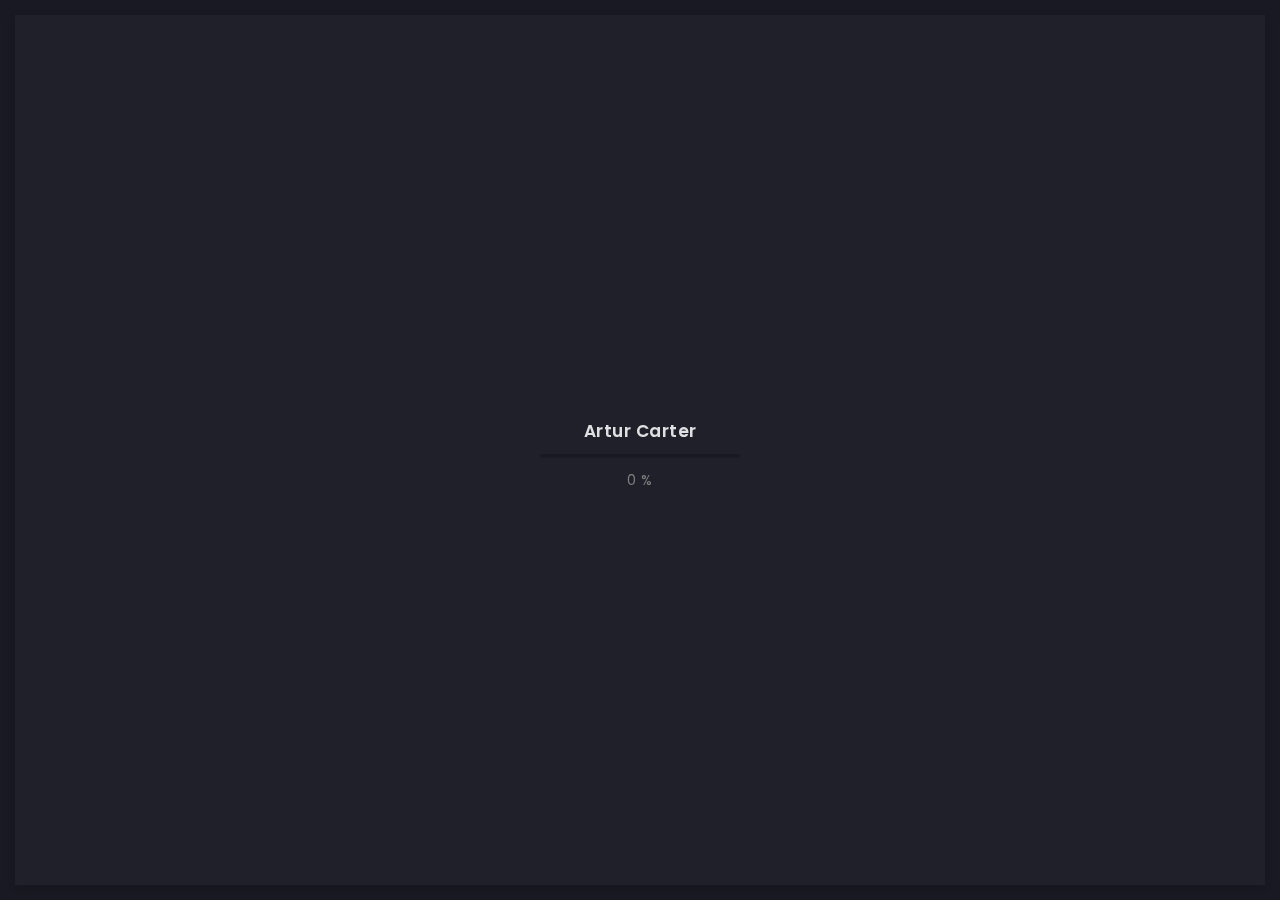
==== blog-2-col.html @ e3595327 "s" ====
<!doctype html>
<html lang="zxx">

<head>
  <!-- Required meta tags -->
  <meta charset="utf-8">
  <meta name="viewport" content="width=device-width, initial-scale=1, shrink-to-fit=no">
  <!-- color of address bar in mobile browser -->
  <meta name="theme-color" content="#2B2B35">
  <!-- favicon  -->
  <link rel="shortcut icon" href="img/thumbnail.ico" type="image/x-icon">
  <!-- bootstrap css -->
  <link rel="stylesheet" href="css/plugins/bootstrap.min.css">
  <!-- font awesome css -->
  <link rel="stylesheet" href="css/plugins/font-awesome.min.css">
  <!-- swiper css -->
  <link rel="stylesheet" href="css/plugins/swiper.min.css">
  <!-- fancybox css -->
  <link rel="stylesheet" href="css/plugins/fancybox.min.css">
  <!-- main css -->
  <link rel="stylesheet" href="css/style.css">

  <title>Abdul Waquar</title>
</head>

<body>

  <!-- app -->
  <div class="art-app">

    <!-- mobile top bar -->
    <div class="art-mobile-top-bar"></div>

    <!-- app wrapper -->
    <div class="art-app-wrapper">

      <!-- app container end -->
      <div class="art-app-container">

        <!-- info bar -->
        <div class="art-info-bar">

          <!-- info bar frame -->
          <div class="art-info-bar-frame">

            <!-- info bar header -->
            <div class="art-info-bar-header">
              <!-- info bar button -->
              <a class="art-info-bar-btn" href="#.">
                <!-- icon -->
                <i class="fas fa-ellipsis-v"></i>
              </a>
              <!-- info bar button end -->
            </div>
            <!-- info bar header end -->

            <!-- info bar header -->
            <div class="art-header">
              <!-- avatar -->
              <div class="art-avatar">
                <a data-fancybox="avatar" href="img/face-1.jpg" class="art-avatar-curtain">
                  <img src="img/face-1.jpg" alt="avatar">
                  <i class="fas fa-expand"></i>
                </a>
                <!-- available -->
                <div class="art-lamp-light">
                  <!-- add class 'art-not-available' if not available-->
                  <div class="art-available-lamp"></div>
                </div>
              </div>
              <!-- avatar end -->
              <!-- name -->
              <h5 class="art-name mb-10"><a href="/home.html">Abdul Waquar</a></h5>
              <!-- post -->
              <div class="art-sm-text">Front-end Deweloper <br>Ui/UX Designer, </div>
            </div>
            <!-- info bar header end -->

            <!-- scroll frame -->
            <div id="scrollbar2" class="art-scroll-frame">

              <!-- info bar about -->
              <div class="art-table p-15-15">
                <!-- about text -->
                <ul>
                  <!-- country -->
                  <li>
                    <h6>Residence:</h6><span>Canada</span>
                  </li>
                  <!-- city -->
                  <li>
                    <h6>City:</h6><span>Toronto</span>
                  </li>
                  <!-- age -->
                  <li>
                    <h6>Age:</h6><span>26</span>
                  </li>
                </ul>
              </div>
              <!-- info bar about end -->

              <!-- divider -->
              <div class="art-ls-divider"></div>

              <!-- language skills -->
              <div class="art-lang-skills p-30-15">

                <!-- skill -->
                <div class="art-lang-skills-item">
                  <div id="circleprog1" class="art-cirkle-progress"></div>
                  <!-- title -->
                  <h6>French</h6>
                </div>
                <!-- skill end -->

                <!-- skill -->
                <div class="art-lang-skills-item">
                  <div id="circleprog2" class="art-cirkle-progress"></div>
                  <!-- title -->
                  <h6>English</h6>
                </div>
                <!-- skill end -->

                <!-- skill -->
                <div class="art-lang-skills-item">
                  <div id="circleprog3" class="art-cirkle-progress"></div>
                  <!-- title -->
                  <h6>Spanish</h6>
                </div>
                <!-- skill end -->

              </div>
              <!-- language skills end -->

              <!-- divider -->
              <div class="art-ls-divider"></div>

              <!-- hard skills -->
              <div class="art-hard-skills p-30-15">

                <!-- skill -->
                <div class="art-hard-skills-item">
                  <div class="art-skill-heading">
                    <!-- title -->
                    <h6>html</h6>
                  </div>
                  <!-- progressbar frame -->
                  <div class="art-line-progress">
                    <!-- progressbar -->
                    <div id="lineprog1"></div>
                  </div>
                  <!-- progressbar frame end -->
                </div>
                <!-- skill end -->

                <!-- skill -->
                <div class="art-hard-skills-item">
                  <div class="art-skill-heading">
                    <!-- title -->
                    <h6>CSS</h6>
                  </div>
                  <!-- progressbar frame -->
                  <div class="art-line-progress">
                    <!-- progressbar -->
                    <div id="lineprog2"></div>
                  </div>
                  <!-- progressbar frame end -->
                </div>
                <!-- skill end -->

                <!-- skill -->
                <div class="art-hard-skills-item">
                  <div class="art-skill-heading">
                    <!-- title -->
                    <h6>Js</h6>
                  </div>
                  <!-- progressbar frame -->
                  <div class="art-line-progress">
                    <!-- progressbar -->
                    <div id="lineprog3"></div>
                  </div>
                  <!-- progressbar frame end -->
                </div>
                <!-- skill end -->

                <!-- skill -->
                <div class="art-hard-skills-item">
                  <div class="art-skill-heading">
                    <!-- title -->
                    <h6>PHP</h6>
                  </div>
                  <!-- progressbar frame -->
                  <div class="art-line-progress">
                    <!-- progressbar -->
                    <div id="lineprog4"></div>
                  </div>
                  <!-- progressbar frame end -->
                </div>
                <!-- skill end -->

                <!-- skill -->
                <div class="art-hard-skills-item">
                  <div class="art-skill-heading">
                    <!-- title -->
                    <h6>Wordpress</h6>
                  </div>
                  <!-- progressbar frame -->
                  <div class="art-line-progress">
                    <!-- progressbar -->
                    <div id="lineprog5"></div>
                  </div>
                  <!-- progressbar frame end -->
                </div>
                <!-- skill end -->

              </div>
              <!-- language skills end -->

              <!-- divider -->
              <div class="art-ls-divider"></div>

              <!-- knowledge list -->
              <ul class="art-knowledge-list p-15-0">
                <!-- list item -->
                <li>Bootstrap, Materialize</li>
                <!-- list item -->
                <li>Stylus, Sass, Less</li>
                <!-- list item -->
                <li>Gulp, Webpack, Grunt</li>
                <!-- list item -->
                <li>GIT knowledge</li>
              </ul>
              <!-- knowledge list end -->

              <!-- divider -->
              <div class="art-ls-divider"></div>

              <!-- links frame -->
              <div class="art-links-frame p-15-15">

                <!-- download cv button -->
                <a href="files/cv.txt" class="art-link" download>Download cv <i class="fas fa-download"></i></a>

              </div>
              <!-- links frame end -->

            </div>
            <!-- scroll frame end -->

            <!-- sidebar social -->
            <div class="art-ls-social">
              <!-- social link -->
              <a href="#." target="_blank"><i class="far fa-circle"></i></a>
              <!-- social link -->
              <a href="#." target="_blank"><i class="far fa-circle"></i></a>
              <!-- social link -->
              <a href="#." target="_blank"><i class="far fa-circle"></i></a>
              <!-- social link -->
              <a href="#." target="_blank"><i class="far fa-circle"></i></a>
              <!-- social link -->
              <a href="#." target="_blank"><i class="far fa-circle"></i></a>
            </div>
            <!-- sidebar social end -->

          </div>
          <!-- menu bar frame end -->

        </div>
        <!-- info bar end -->

        <!-- content -->
        <div class="art-content">

          <!-- curtain -->
          <div class="art-curtain"></div>

          <!-- top background -->
          <div class="art-top-bg" style="background-image: url(img/bg.jpg)">
            <!-- overlay -->
            <div class="art-top-bg-overlay"></div>
            <!-- overlay end -->
          </div>
          <!-- top background end -->


          <!-- swup container -->
          <div class="transition-fade" id="swup">

            <!-- scroll frame -->
            <div id="scrollbar" class="art-scroll-frame">

              <!-- container -->
              <div class="container-fluid">

                <!-- row -->
                <div class="row p-30-0">

                  <!-- col -->
                  <div class="col-lg-12">

                    <!-- section title -->
                    <div class="art-section-title">
                      <!-- title frame -->
                      <div class="art-title-frame">
                        <!-- title -->
                        <h4>Newsletter</h4>
                      </div>
                      <!-- title frame end -->
                    </div>
                    <!-- section title end -->

                  </div>
                  <!-- col end -->
                  <!-- col -->
                  <div class="col-lg-6">

                    <!-- blog post card -->
                    <div class="art-a art-blog-card">
                      <!-- post cover -->
                      <a href="/blog-post.html" class="art-port-cover">
                        <!-- img -->
                        <img src="img/blog/1.jpg" alt="blog post">
                      </a>
                      <!-- post cover end -->
                      <!-- post description -->
                      <div class="art-post-description">
                        <!-- title -->
                        <a href="/blog-post.html">
                          <h5 class="mb-15">Blog post title</h5>
                        </a>
                        <!-- text -->
                        <div class="mb-15">Lorem ipsum dolor sit amet, consectetur adipisicing elit. Amet!</div>
                        <!-- link -->
                        <a href="/blog-post.html" class="art-link art-color-link art-w-chevron">Read more</a>
                      </div>
                      <!-- post description end -->
                    </div>
                    <!-- blog post card end -->

                  </div>
                  <!-- col end -->
                  <!-- col -->
                  <div class="col-lg-6">

                    <!-- blog post card -->
                    <div class="art-a art-blog-card">
                      <!-- post cover -->
                      <a href="/blog-post.html" class="art-port-cover">
                        <!-- img -->
                        <img src="img/blog/2.jpg" alt="blog post">
                      </a>
                      <!-- post cover end -->
                      <!-- post description -->
                      <div class="art-post-description">
                        <!-- title -->
                        <a href="/blog-post.html">
                          <h5 class="mb-15">Blog post title</h5>
                        </a>
                        <!-- text -->
                        <div class="mb-15">Lorem ipsum dolor sit amet, consectetur adipisicing elit. Amet!</div>
                        <!-- link -->
                        <a href="/blog-post.html" class="art-link art-color-link art-w-chevron">Read more</a>
                      </div>
                      <!-- post description end -->
                    </div>
                    <!-- blog post card end -->

                  </div>
                  <!-- col end -->
                  <!-- col -->
                  <div class="col-lg-6">

                    <!-- blog post card -->
                    <div class="art-a art-blog-card">
                      <!-- post cover -->
                      <a href="/blog-post.html" class="art-port-cover">
                        <!-- img -->
                        <img src="img/blog/3.jpg" alt="blog post">
                      </a>
                      <!-- post cover end -->
                      <!-- post description -->
                      <div class="art-post-description">
                        <!-- title -->
                        <a href="/blog-post.html">
                          <h5 class="mb-15">Blog post title</h5>
                        </a>
                        <!-- text -->
                        <div class="mb-15">Lorem ipsum dolor sit amet, consectetur adipisicing elit. Amet!</div>
                        <!-- link -->
                        <a href="/blog-post.html" class="art-link art-color-link art-w-chevron">Read more</a>
                      </div>
                      <!-- post description end -->
                    </div>
                    <!-- blog post card end -->

                  </div>
                  <!-- col end -->

                  <!-- col -->
                  <div class="col-lg-6">

                    <!-- blog post card -->
                    <div class="art-a art-blog-card">
                      <!-- post cover -->
                      <a href="/blog-post.html" class="art-port-cover">
                        <!-- img -->
                        <img src="img/blog/4.jpg" alt="blog post">
                      </a>
                      <!-- post cover end -->
                      <!-- post description -->
                      <div class="art-post-description">
                        <!-- title -->
                        <a href="/blog-post.html">
                          <h5 class="mb-15">Blog post title</h5>
                        </a>
                        <!-- text -->
                        <div class="mb-15">Lorem ipsum dolor sit amet, consectetur adipisicing elit. Amet!</div>
                        <!-- link -->
                        <a href="/blog-post.html" class="art-link art-color-link art-w-chevron">Read more</a>
                      </div>
                      <!-- post description end -->
                    </div>
                    <!-- blog post card end -->

                  </div>
                  <!-- col end -->
                  <!-- col -->
                  <div class="col-lg-6">

                    <!-- blog post card -->
                    <div class="art-a art-blog-card">
                      <!-- post cover -->
                      <a href="/blog-post.html" class="art-port-cover">
                        <!-- img -->
                        <img src="img/blog/5.jpg" alt="blog post">
                      </a>
                      <!-- post cover end -->
                      <!-- post description -->
                      <div class="art-post-description">
                        <!-- title -->
                        <a href="/blog-post.html">
                          <h5 class="mb-15">Blog post title</h5>
                        </a>
                        <!-- text -->
                        <div class="mb-15">Lorem ipsum dolor sit amet, consectetur adipisicing elit. Amet!</div>
                        <!-- link -->
                        <a href="/blog-post.html" class="art-link art-color-link art-w-chevron">Read more</a>
                      </div>
                      <!-- post description end -->
                    </div>
                    <!-- blog post card end -->

                  </div>
                  <!-- col end -->
                  <!-- col -->
                  <div class="col-lg-6">

                    <!-- blog post card -->
                    <div class="art-a art-blog-card">
                      <!-- post cover -->
                      <a href="/blog-post.html" class="art-port-cover">
                        <!-- img -->
                        <img src="img/blog/6.jpg" alt="blog post">
                      </a>
                      <!-- post cover end -->
                      <!-- post description -->
                      <div class="art-post-description">
                        <!-- title -->
                        <a href="/blog-post.html">
                          <h5 class="mb-15">Blog post title</h5>
                        </a>
                        <!-- text -->
                        <div class="mb-15">Lorem ipsum dolor sit amet, consectetur adipisicing elit. Amet!</div>
                        <!-- link -->
                        <a href="/blog-post.html" class="art-link art-color-link art-w-chevron">Read more</a>
                      </div>
                      <!-- post description end -->
                    </div>
                    <!-- blog post card end -->

                  </div>
                  <!-- col end -->

                  <!-- col -->
                  <div class="col-lg-6">

                    <!-- blog post card -->
                    <div class="art-a art-blog-card">
                      <!-- post cover -->
                      <a href="/blog-post.html" class="art-port-cover">
                        <!-- img -->
                        <img src="img/blog/7.jpg" alt="blog post">
                      </a>
                      <!-- post cover end -->
                      <!-- post description -->
                      <div class="art-post-description">
                        <!-- title -->
                        <a href="/blog-post.html">
                          <h5 class="mb-15">Blog post title</h5>
                        </a>
                        <!-- text -->
                        <div class="mb-15">Lorem ipsum dolor sit amet, consectetur adipisicing elit. Amet!</div>
                        <!-- link -->
                        <a href="/blog-post.html" class="art-link art-color-link art-w-chevron">Read more</a>
                      </div>
                      <!-- post description end -->
                    </div>
                    <!-- blog post card end -->

                  </div>
                  <!-- col end -->
                  <!-- col -->
                  <div class="col-lg-6">

                    <!-- blog post card -->
                    <div class="art-a art-blog-card">
                      <!-- post cover -->
                      <a href="/blog-post.html" class="art-port-cover">
                        <!-- img -->
                        <img src="img/blog/8.jpg" alt="blog post">
                      </a>
                      <!-- post cover end -->
                      <!-- post description -->
                      <div class="art-post-description">
                        <!-- title -->
                        <a href="/blog-post.html">
                          <h5 class="mb-15">Blog post title</h5>
                        </a>
                        <!-- text -->
                        <div class="mb-15">Lorem ipsum dolor sit amet, consectetur adipisicing elit. Amet!</div>
                        <!-- link -->
                        <a href="/blog-post.html" class="art-link art-color-link art-w-chevron">Read more</a>
                      </div>
                      <!-- post description end -->
                    </div>
                    <!-- blog post card end -->

                  </div>
                  <!-- col end -->

                </div>
                <!-- row end -->

              </div>
              <!-- container end -->

              <!-- container -->
              <div class="container-fluid">

                <!-- row -->
                <div class="row">

                  <!-- col -->
                  <div class="col-lg-12">

                    <!-- pagination -->
                    <div class="art-a art-pagination">
                      <!-- button -->
                      <a href="/blog-3-col.html" class="art-link art-color-link art-w-chevron art-left-link"><span>Previous page</span></a>
                      <div class="art-pagination-center art-m-hidden">
                        <a href="/blog-3-col.html"></a>
                        <a href="/blog-3-col.html">1</a>
                        <a class="art-active-pag" href="/blog-2-col.html">2</a>
                        <a href="/blog-3-col.html">3</a>
                        <a href="/blog-3-col.html">...</a>
                      </div>
                      <!-- button -->
                      <a href="/blog-3-col.html" class="art-link art-color-link art-w-chevron"><span>Next page</span></a>
                    </div>
                    <!-- pagination end -->

                  </div>
                  <!-- col end -->

                </div>
                <!-- row end -->

              </div>
              <!-- container end -->

              <!-- container -->
              <div class="container-fluid">

                <!-- row -->
                <div class="row">

                  <!-- col -->
                  <div class="col-6 col-lg-3">
                    <!-- brand -->
                    <img class="art-brand" src="img/brands/1.png" alt="brand">
                  </div>
                  <!-- col end -->

                  <!-- col -->
                  <div class="col-6 col-lg-3">
                    <!-- brand -->
                    <img class="art-brand" src="img/brands/2.png" alt="brand">
                  </div>
                  <!-- col end -->

                  <!-- col -->
                  <div class="col-6 col-lg-3">
                    <!-- brand -->
                    <img class="art-brand" src="img/brands/3.png" alt="brand">
                  </div>
                  <!-- col end -->

                  <!-- col -->
                  <div class="col-6 col-lg-3">
                    <!-- brand -->
                    <img class="art-brand" src="img/brands/1.png" alt="brand">
                  </div>
                  <!-- col end -->

                </div>
                <!-- row end -->

              </div>
              <!-- container end -->

              <!-- container -->
              <div class="container-fluid">

                <!-- footer -->
                <footer>
                  <!-- copyright -->
                  <div>© 2020 Artur Carter</div>
                  <!-- author ( Please! Do not delete it. You are awesome! :) -->
                  <div>Template author:&#160; <a href="https://themeforest.net/user/millerdigitaldesign" target="_blank">Nazar Miller</a></div>
                </footer>
                <!-- footer end -->

              </div>
              <!-- container end -->


            </div>
            <!-- scroll frame end -->

          </div>
          <!-- swup container end -->

        </div>
        <!-- content end -->

        <!-- menu bar -->
        <div class="art-menu-bar">

          <!-- menu bar frame -->
          <div class="art-menu-bar-frame">

            <!-- menu bar header -->
            <div class="art-menu-bar-header">
              <!-- menu bar button -->
              <a class="art-menu-bar-btn" href="#.">
                <!-- icon -->
                <span></span>
              </a>
              <!-- menu bar button end -->
            </div>
            <!-- menu bar header end -->

            <!-- current page title -->
            <div class="art-current-page"></div>
            <!-- current page title end -->

            <!-- scroll frame -->
            <div class="art-scroll-frame">

              <!-- menu -->
              <nav id="swupMenu">
                <!-- menu list -->
                <ul class="main-menu">
                  <!-- menu item -->
                  <li class="menu-item"><a href="/home.html">Home</a></li>
                  <!-- menu item -->
                  <li class="menu-item menu-item-has-children">
                    <a href="#.">Portfolio</a>
                    <!-- sub menu -->
                    <ul class="sub-menu">
                      <!-- lvl 2 nav link -->
                      <li class="menu-item"><a href="/portfolio-2-col.html">2 column</a></li>
                      <!-- lvl 2 nav link -->
                      <li class="menu-item"><a href="/portfolio-3-col.html">3 column</a></li>
                      <!-- lvl 2 nav link -->
                      <li class="menu-item"><a href="/portfolio-2-col-masonry.html">2 column masonry</a></li>
                      <!-- lvl 2 nav link -->
                      <li class="menu-item"><a href="/portfolio-3-col-masonry.html">3 column masonry</a></li>
                      <!-- lvl 2 nav link -->
                      <li class="menu-item"><a href="/portfolio-single.html">Single project</a></li>
                      <!-- lvl 2 nav link -->
                      <li class="menu-item"><a href="/portfolio-single-2.html">Single project 2</a></li>
                    </ul>
                    <!-- sub menu end -->
                  </li>
                  <!-- menu item -->
                  <li class="menu-item"><a href="/history.html">History</a></li>
                  <!-- menu item -->
                  <li class="menu-item"><a href="/contact.html">Contact</a></li>
                  <!-- menu item -->
                  <li class="menu-item menu-item-has-children current-menu-item">
                    <a href="#.">Blog</a>
                    <!-- sub menu -->
                    <ul class="sub-menu">
                      <!-- lvl 2 nav link -->
                      <li class="menu-item"><a href="/blog-2-col.html">2 column</a></li>
                      <!-- lvl 2 nav link -->
                      <li class="menu-item"><a href="/blog-3-col.html">3 column</a></li>
                      <!-- lvl 2 nav link -->
                      <li class="menu-item"><a href="/blog-post.html">Publication</a></li>
                    </ul>
                    <!-- sub menu end -->
                  </li>
                  <!-- menu item -->
                  <li class="menu-item"><a href="onepage.html" target="_blank">Onepage</a></li>
                </ul>
                <!-- menu list end -->
              </nav>
              <!-- menu end -->

              <!-- language change -->
              <ul class="art-language-change">
                <!-- language item -->
                <li><a href="#.">FR</a></li>
                <!-- language item -->
                <li class="art-active-lang"><a href="#.">EN</a></li>
              </ul>
              <!-- language change end -->

            </div>
            <!-- scroll frame end -->

          </div>
          <!-- menu bar frame -->

        </div>
        <!-- menu bar end -->

      </div>
      <!-- app container end -->

    </div>
    <!-- app wrapper end -->

    <!-- preloader -->
    <div class="art-preloader">
      <!-- preloader content -->
      <div class="art-preloader-content">
        <!-- title -->
        <h4>Artur Carter</h4>
        <!-- progressbar -->
        <div id="preloader" class="art-preloader-load"></div>
      </div>
      <!-- preloader content end -->
    </div>
    <!-- preloader end -->

  </div>
  <!-- app end -->

  <!-- jquery js -->
  <script src="js/plugins/jquery.min.js"></script>
  <!-- anime js -->
  <script src="js/plugins/anime.min.js"></script>
  <!-- swiper js -->
  <script src="js/plugins/swiper.min.js"></script>
  <!-- progressbar js -->
  <script src="js/plugins/progressbar.min.js"></script>
  <!-- smooth scrollbar js -->
  <script src="js/plugins/smooth-scrollbar.min.js"></script>
  <!-- overscroll js -->
  <script src="js/plugins/overscroll.min.js"></script>
  <!-- typing js -->
  <script src="js/plugins/typing.min.js"></script>
  <!-- isotope js -->
  <script src="js/plugins/isotope.min.js"></script>
  <!-- fancybox js -->
  <script src="js/plugins/fancybox.min.js"></script>
  <!-- swup js -->
  <script src="js/plugins/swup.min.js"></script>

  <!-- main js -->
  <script src="js/main.js"></script>

</body>

</html>
---- css/style.css ----
/* -------------------------------------------

Name: 		Arter
Version:  1.0
Author:		Nazar Miller (millerDigitalDesign)
Portfolio:  https://themeforest.net/user/millerdigitaldesign/portfolio?ref=MillerDigitalDesign

p.s. I am available for Freelance hire (UI design, web development). mail: miller.themes@gmail.com

------------------------------------------- */
/*--------------------------------------------

1. common
      - fonts
      - text defaults
      - title defaults
      - text config
      - container
      - buttons frame
      - suptitle
      - divider
      - image defaults
      - link defaults
      - table
      - quote
      - list
2. link
3. buttons
4. space
5. app marcup
      - top background
      - preloader
      - scroll frame
      - app
      - mobile top bar
      - info bar
      - content
      - menu bar
      - marcup media queries
6. info bar
      - header
      - name
      - language skills
      - hard skills
      - knowledge
      - info bar links
      - social links
      - progresbar color
7. menu bar
      - main menu
      - language change
      - current page title
8. content
      - section title
      - card
      - banner
      - typing code
      - counters
      - services
      - price
      - testimonials
      - timeline
      - contact form
      - blog
      - pagination
      - brands
      - footer
9. portfolio
      - filter
      - portfolio items
      - touch device querie
      - single project
      - fancybox customization
10. media queries
11. burger button
12. transitions
      - in animation
      - out animation


--------------------------------------------*/
/*
$main-color: #FFC107
$main-color: #f44336;
$main-color: #4CAF50;
$main-color: #64B5F6;
*/
/* ------------------------------

common

------------------------------ */
/* ----- fonts ----- */
@import url("https://fonts.googleapis.com/css2?family=Poppins:ital,wght@0,100;0,200;0,300;0,400;0,500;0,600;0,700;0,800;0,900;1,100;1,200;1,300;1,400;1,500;1,600;1,700;1,800;1,900&display=swap");
@import url("https://fonts.googleapis.com/css2?family=Courier+Prime:ital,wght@0,400;0,700;1,400;1,700&display=swap");
/* ----- text defaults ----- */
body {
  color: #8c8c8e;
  font-size: 12px;
  font-family: "Poppins", sans-serif;
  font-weight: 300;
  letter-spacing: 0.5px;
  font-smooth: subpixel-antialiased;
}

/* ----- title defaults ----- */
h1,
h2,
h3,
h4,
h5,
h6 {
  font-weight: 700;
  color: #fafafc;
  margin-bottom: 0;
  font-family: "Poppins", sans-serif;
}

h1 {
  font-size: 52px;
  font-weight: 800;
}

h4 {
  font-size: 17px;
  font-weight: 600;
}

h5 {
  font-size: 14px;
  font-weight: 600;
}

h6 {
  font-size: 12px;
  font-weight: 400;
}

/* ----- text config ----- */
.art-sm-text {
  font-size: 11px;
}

.art-lg-text {
  font-size: 16px;
}

.art-white {
  color: #fafafc;
}

/* ----- container ----- */
.container-fluid {
  overflow: hidden;
  padding: 0 30px;
  position: relative;
}

/* ----- buttons frame ----- */
.art-buttons-frame a {
  margin-right: 15px;
}

/* ----- suptitle ----- */
.art-el-suptitle {
  margin-top: 5px;
  color: #646466;
  font-style: italic;
  font-size: 11px;
}

/* ----- divider ----- */
.art-ls-divider {
  background: #646466;
  width: 100%;
  height: 1px;
  opacity: 0.3;
}

/* ----- image defaults ----- */
.art-img-default {
  width: 100%;
  -webkit-box-shadow: 0 3px 8px 0 rgba(15, 15, 20, 0.2);
          box-shadow: 0 3px 8px 0 rgba(15, 15, 20, 0.2);
}

/* ----- link defaults ----- */
a {
  text-decoration: none;
  color: #8c8c8e;
}
a:hover {
  text-decoration: none;
  color: #fafafc;
}
a:focus {
  outline: inherit;
}

/* ----- table ----- */
.art-table {
  color: #8c8c8e;
}
.art-table ul {
  padding: 0;
  margin: 0;
}
.art-table ul li {
  list-style-type: none;
  display: -webkit-box;
  display: -ms-flexbox;
  display: flex;
  -webkit-box-pack: justify;
      -ms-flex-pack: justify;
          justify-content: space-between;
  margin-bottom: 5px;
}
.art-table ul li:last-child {
  margin-bottom: 0;
}

/* ----- quote ----- */
blockquote {
  margin-top: 30px;
  margin-bottom: 30px;
  background: #FFC107;
  color: #191923;
  padding: 30px;
  padding-left: 35px;
  font-weight: 400;
  font-style: italic;
  font-size: 14px;
  -webkit-box-shadow: 0 1px 4px 0 rgba(15, 15, 20, 0.1);
          box-shadow: 0 1px 4px 0 rgba(15, 15, 20, 0.1);
  position: relative;
}
blockquote:before {
  position: absolute;
  font-family: "Font Awesome 5 Free";
  font-weight: 900;
  content: "\f10d";
  font-size: 18px;
  opacity: .5;
  top: 5px;
  left: 9px;
  color: #fafafc;
}
blockquote:after {
  position: absolute;
  font-family: "Font Awesome 5 Free";
  font-weight: 900;
  content: "\f10d";
  font-size: 18px;
  opacity: .5;
  bottom: 5px;
  right: 9px;
  color: #fafafc;
  -webkit-transform: rotate(180deg);
          transform: rotate(180deg);
}

/* ----- list ----- */
.art-custom-list {
  padding-left: 25px;
}
.art-custom-list li {
  position: relative;
  list-style-type: none;
  color: #fafafc;
  margin-bottom: 5px;
}
.art-custom-list li:before {
  content: '';
  position: absolute;
  top: 4px;
  left: -25px;
  width: 10px;
  height: 10px;
  border-radius: 50%;
  border: solid 2px #FFC107;
  background: transparent;
  -webkit-box-shadow: 0 3px 8px 0 rgba(15, 15, 20, 0.2);
          box-shadow: 0 3px 8px 0 rgba(15, 15, 20, 0.2);
}

/* ------------------------------

link

------------------------------ */
.art-link {
  position: relative;
  text-transform: uppercase;
  font-size: 10px;
  display: inline-block;
  letter-spacing: 1.5px;
  font-weight: 600;
  margin-right: 15px;
  margin-bottom: 10px;
  color: #8c8c8e;
  -webkit-transition: 0.4s ease-in-out;
  transition: 0.4s ease-in-out;
}
.art-link:hover {
  color: #fafafc;
  text-shadow: 0 0 3px rgba(250, 250, 252, 0.4);
}
.art-link.art-white-link {
  color: #fafafc;
}
.art-link.art-white-link:hover {
  color: #fafafc;
  text-shadow: 0 0 3px rgba(250, 250, 252, 0.4);
  -webkit-transform: translateX(5px);
          transform: translateX(5px);
}
.art-link.art-color-link {
  color: #FFC107;
}
.art-link.art-color-link:hover {
  color: #FFC107;
  text-shadow: 0 0 3px rgba(250, 250, 252, 0.4);
  -webkit-transform: translateX(5px);
          transform: translateX(5px);
}
.art-link.art-w-chevron {
  padding-right: 10px;
}
.art-link.art-w-chevron:after {
  position: absolute;
  font-family: "Font Awesome 5 free";
  content: '\f054';
  font-weight: 900;
  display: inline-block;
  font-style: normal;
  font-variant: normal;
  text-rendering: auto;
  -webkit-font-smoothing: antialiased;
  font-size: 9px;
  top: 0.3px;
  -webkit-transform: translateX(5px);
          transform: translateX(5px);
  -webkit-transition: 0.4s ease-in-out;
  transition: 0.4s ease-in-out;
}
.art-link.art-w-chevron:hover {
  -webkit-transform: translateX(0);
          transform: translateX(0);
}
.art-link.art-w-chevron:hover:after {
  -webkit-transform: translateX(10px);
          transform: translateX(10px);
}
.art-link:last-child {
  margin-bottom: 0;
  margin-right: 0;
}
.art-link i {
  font-size: 9px;
  margin-left: 3px;
}
.art-link.art-left-link {
  padding-left: 10px;
  padding-right: 0;
}
.art-link.art-left-link.art-w-chevron:after {
  content: '\f053';
  left: 0;
  -webkit-transform: translateX(0);
          transform: translateX(0);
}
.art-link.art-left-link.art-w-chevron:hover:after {
  -webkit-transform: translateX(-5px);
          transform: translateX(-5px);
}

/* ------------------------------

button

------------------------------ */
.art-btn {
  text-transform: uppercase;
  -webkit-box-shadow: 0 1px 4px 0 rgba(15, 15, 20, 0.1);
          box-shadow: 0 1px 4px 0 rgba(15, 15, 20, 0.1);
  color: #20202a;
  background: #FFC107;
  letter-spacing: 1.5px;
  font-weight: 600;
  display: -webkit-inline-box;
  display: -ms-inline-flexbox;
  display: inline-flex;
  -webkit-box-pack: center;
      -ms-flex-pack: center;
          justify-content: center;
  -ms-flex-line-pack: center;
      align-content: center;
  border: none;
  -webkit-transition: 0.4s ease-in-out;
  transition: 0.4s ease-in-out;
}
.art-btn span {
  -ms-flex-item-align: center;
      align-self: center;
  -webkit-transition: 0.2s ease-in-out;
  transition: 0.2s ease-in-out;
}
.art-btn.art-btn-md {
  height: 45px;
  font-size: 11px;
  padding: 0 35px;
}
.art-btn.art-btn-sm {
  height: 40px;
  font-size: 11px;
  padding: 0 30px;
}
.art-btn:hover {
  -webkit-transform: translateY(-2px);
          transform: translateY(-2px);
  color: #1e1e28;
}

/* ------------------------------

space

------------------------------ */
.p-30-0 {
  padding-top: 30px;
  padding-bottom: 0;
}

.p-0-30 {
  padding-top: 0;
  padding-bottom: 30px;
}

.p-30-30 {
  padding-top: 30px;
  padding-bottom: 30px;
}

.p-30-15 {
  padding-top: 30px;
  padding-bottom: 15px;
}

.p-15-15 {
  padding-top: 15px;
  padding-bottom: 15px;
}

.p-15-0 {
  padding-top: 15px;
  padding-bottom: 0;
}

.p-60-0 {
  padding-top: 60px;
  padding-bottom: 0;
}

.p-230-0 {
  padding-top: 230px;
  padding-bottom: 0;
}

.mb-10 {
  margin-bottom: 10px;
}

.mb-15 {
  margin-bottom: 15px;
}

.mb-25 {
  margin-bottom: 25px;
}

.mb-30 {
  margin-bottom: 25px;
}

@media (max-width: 1400px) {
  .p-lg-30-0 {
    padding-top: 30px;
    padding-bottom: 0;
  }
}
@media (max-width: 920px) {
  .p-md-15-0 {
    padding-top: 15px;
    padding-bottom: 0;
  }
}
/* ------------------------------

app marcup

------------------------------ */
/* ----- top background ----- */
.art-top-bg {
  overflow: hidden;
  position: absolute;
  width: 100%;
  top: 0;
  background-position: center;
  height: 400px;
  background-size: cover;
}
.art-top-bg .art-top-bg-overlay {
  position: relative;
  height: 100%;
  width: 100%;
  background-image: -webkit-gradient(linear, left top, left bottom, from(rgba(30, 30, 40, 0.93)), color-stop(70%, rgba(30, 30, 40, 0.96)), color-stop(80%, rgba(30, 30, 40, 0.99)), to(#1e1e28));
  background-image: linear-gradient(180deg, rgba(30, 30, 40, 0.93) 0%, rgba(30, 30, 40, 0.96) 70%, rgba(30, 30, 40, 0.99) 80%, #1e1e28 100%);
}

/* ----- preloader ----- */
.art-preloader {
  margin: 15px;
  position: absolute;
  top: 0;
  left: 0;
  width: calc(100vw - 30px);
  height: calc(100vh - 30px);
  background: #20202a;
  z-index: 999999;
  display: -webkit-box;
  display: -ms-flexbox;
  display: flex;
  -webkit-box-align: center;
      -ms-flex-align: center;
          align-items: center;
  -webkit-box-pack: center;
      -ms-flex-pack: center;
          justify-content: center;
}
.art-preloader .art-preloader-content {
  margin-bottom: 15px;
  text-align: center;
}
.art-preloader .art-preloader-content .art-preloader-load {
  margin-top: 5px;
  width: 200px;
}
.art-preloader .art-preloader-content .art-preloader-load .progressbar-text {
  position: relative;
  font-size: 14px;
  font-weight: 400 !important;
  color: #8c8c8e !important;
  height: 300px;
  line-height: 350px;
}

.art-preloader-load path:first-child {
  stroke: #191923;
}
.art-preloader-load path:last-child {
  stroke: #FFC107;
}

/* ----- scroll frame ----- */
.art-scroll-frame {
  width: 100%;
  height: calc(100vh - 30px);
}

.scrollbar-track {
  visibility: hidden;
  opacity: 0;
  pointer-events: none;
}

/* ----- app ----- */
.art-app {
  padding: 15px;
  background: #191923;
  width: 100vw;
  height: 100%;
  position: relative;
  overflow: hidden;
  /* ----- mobile top bar ----- */
}
.art-app * {
  scrollbar-width: none;
}
.art-app ::-webkit-scrollbar {
  display: none;
}
.art-app .art-mobile-top-bar {
  position: fixed;
  z-index: 99;
  width: 100%;
  height: 70px;
  background: #20202a;
  -webkit-box-shadow: 0 3px 8px 0 rgba(15, 15, 20, 0.2);
          box-shadow: 0 3px 8px 0 rgba(15, 15, 20, 0.2);
  padding: 0 30px;
  display: none;
  -webkit-box-pack: justify;
      -ms-flex-pack: justify;
          justify-content: space-between;
  -webkit-box-align: center;
      -ms-flex-align: center;
          align-items: center;
}
.art-app .art-app-wrapper {
  max-width: 1440px;
  margin-left: auto;
  margin-right: auto;
  background: #1e1e28;
  background-size: cover;
  width: 100%;
  height: 100%;
  position: relative;
  overflow: hidden;
  -webkit-box-shadow: 0 3px 8px 0 rgba(15, 15, 20, 0.2);
          box-shadow: 0 3px 8px 0 rgba(15, 15, 20, 0.2);
}
.art-app .art-app-wrapper .art-app-container {
  position: relative;
  display: -webkit-box;
  display: -ms-flexbox;
  display: flex;
  -ms-flex-wrap: nowrap;
      flex-wrap: nowrap;
  /* ----- info bar ----- */
  /* ----- content ----- */
  /* ----- menu bar ----- */
}
.art-app .art-app-wrapper .art-app-container .art-info-bar {
  background: #20202a;
  width: 290px;
  min-width: 290px;
  height: calc(100vh - 30px);
  position: relative;
  z-index: 999;
  -webkit-box-shadow: 0 3px 8px 0 rgba(15, 15, 20, 0.2);
          box-shadow: 0 3px 8px 0 rgba(15, 15, 20, 0.2);
  -webkit-transition: 0.55s ease-in-out;
  transition: 0.55s ease-in-out;
}
.art-app .art-app-wrapper .art-app-container .art-info-bar .art-info-bar-frame {
  padding: 0 15px;
}
.art-app .art-app-wrapper .art-app-container .art-info-bar .art-info-bar-frame .art-info-bar-header {
  width: 100%;
  height: 70px;
  -webkit-box-pack: start;
      -ms-flex-pack: start;
          justify-content: flex-start;
  -webkit-box-align: center;
      -ms-flex-align: center;
          align-items: center;
  position: absolute;
  left: 0;
  top: 0;
  z-index: 999999999999;
  display: none;
}
.art-app .art-app-wrapper .art-app-container .art-info-bar .art-info-bar-frame .art-info-bar-header .art-info-bar-btn {
  margin-left: auto;
  pointer-events: all;
  font-size: 14px;
  padding: 30px;
}
.art-app .art-app-wrapper .art-app-container .art-info-bar .art-info-bar-frame .art-info-bar-header .art-info-bar-btn.art-disabled {
  opacity: 0;
  pointer-events: none;
}
.art-app .art-app-wrapper .art-app-container .art-info-bar .art-info-bar-frame .art-scroll-frame .scroll-content {
  padding: 240px 0 50px;
}
.art-app .art-app-wrapper .art-app-container .art-content {
  position: relative;
  overflow: hidden;
  width: 100vw;
  height: calc(100vh - 30px);
  padding-right: 80px;
  -webkit-transition: 0.55s ease-in-out;
  transition: 0.55s ease-in-out;
}
.art-app .art-app-wrapper .art-app-container .art-content .art-curtain {
  background: rgba(30, 30, 40, 0.88);
  position: absolute;
  z-index: 9;
  left: 0;
  width: 100%;
  height: 100%;
  pointer-events: none;
  opacity: 0;
  -webkit-transition: 0.55s ease-in-out;
  transition: 0.55s ease-in-out;
}
.art-app .art-app-wrapper .art-app-container .art-content.art-active {
  -webkit-transform: translateX(-150px);
          transform: translateX(-150px);
}
.art-app .art-app-wrapper .art-app-container .art-content.art-active .art-curtain {
  pointer-events: all;
  opacity: 0.7;
}
.art-app .art-app-wrapper .art-app-container .art-menu-bar {
  background: #20202a;
  width: 230px;
  height: calc(100vh - 30px);
  position: absolute;
  z-index: 99;
  right: -150px;
  top: 0;
  bottom: 0;
  -webkit-box-shadow: 0 3px 8px 0 rgba(15, 15, 20, 0.2);
          box-shadow: 0 3px 8px 0 rgba(15, 15, 20, 0.2);
  -webkit-transition: 0.55s ease-in-out;
  transition: 0.55s ease-in-out;
}
.art-app .art-app-wrapper .art-app-container .art-menu-bar .art-menu-bar-frame {
  position: relative;
}
.art-app .art-app-wrapper .art-app-container .art-menu-bar .art-menu-bar-frame .art-menu-bar-header {
  width: 100%;
  height: 70px;
  display: -webkit-box;
  display: -ms-flexbox;
  display: flex;
  -webkit-box-pack: start;
      -ms-flex-pack: start;
          justify-content: flex-start;
  -webkit-box-align: center;
      -ms-flex-align: center;
          align-items: center;
  position: absolute;
  top: 0;
  left: 0;
  z-index: 9;
  -webkit-box-shadow: 0 1px 4px 0 rgba(15, 15, 20, 0.1);
          box-shadow: 0 1px 4px 0 rgba(15, 15, 20, 0.1);
  background: linear-gradient(159deg, rgba(37, 37, 50, 0.98) 0%, rgba(35, 35, 45, 0.98) 100%);
}
.art-app .art-app-wrapper .art-app-container .art-menu-bar .art-menu-bar-frame .art-menu-bar-header .art-menu-bar-btn {
  pointer-events: all;
}
.art-app .art-app-wrapper .art-app-container .art-menu-bar .art-menu-bar-frame .art-menu-bar-header .art-menu-bar-btn.art-disabled {
  opacity: 0;
  pointer-events: none;
}
.art-app .art-app-wrapper .art-app-container .art-menu-bar.art-active {
  -webkit-transform: translateX(-150px);
          transform: translateX(-150px);
}

/* ------------------------------

app marcup (after 920px)

------------------------------ */
@media (max-width: 920px) {
  /* ----- container ----- */
  .container-fluid {
    padding-left: 15px;
    padding-right: 15px;
  }

  /* ----- preloader ----- */
  .art-preloader {
    margin: 0;
    width: 100vw;
    height: 100vh;
  }

  /* ----- scroll frame ----- */
  .art-scroll-frame {
    height: 100vh;
  }

  .art-app {
    padding: 0;
    /* ----- mobile top bar ----- */
  }
  .art-app .art-mobile-top-bar {
    display: -webkit-box;
    display: -ms-flexbox;
    display: flex;
  }
  .art-app .art-app-wrapper {
    border-radius: 0;
    height: 100vh;
  }
  .art-app .art-app-wrapper .art-app-container {
    width: 100%;
    /* ----- info bar ----- */
    /* ----- content ----- */
    /* ----- menu bar ----- */
  }
  .art-app .art-app-wrapper .art-app-container .art-info-bar {
    position: absolute;
    left: -290px;
    width: 290px;
    height: 100vh;
  }
  .art-app .art-app-wrapper .art-app-container .art-info-bar.art-active {
    -webkit-transform: translateX(290px);
            transform: translateX(290px);
  }
  .art-app .art-app-wrapper .art-app-container .art-info-bar .art-info-bar-frame .art-info-bar-header {
    display: -webkit-box;
    display: -ms-flexbox;
    display: flex;
  }
  .art-app .art-app-wrapper .art-app-container .art-info-bar .art-info-bar-frame .art-info-bar-header .art-info-bar-btn {
    -webkit-transform: translateX(70px);
            transform: translateX(70px);
    -webkit-transition: 0.4s ease-in-out;
    transition: 0.4s ease-in-out;
  }
  .art-app .art-app-wrapper .art-app-container .art-info-bar.art-active .art-info-bar-frame .art-info-bar-btn {
    -webkit-transform: translateX(0);
            transform: translateX(0);
  }
  .art-app .art-app-wrapper .art-app-container .art-content {
    position: relative;
    width: 100vw;
    height: 100vh;
    padding-right: 0;
    padding-top: 70px;
  }
  .art-app .art-app-wrapper .art-app-container .art-content .art-scroll-frame {
    height: calc(100vh - 70px);
  }
  .art-app .art-app-wrapper .art-app-container .art-content.art-active {
    -webkit-transform: none;
            transform: none;
  }
  .art-app .art-app-wrapper .art-app-container .art-content.art-active .art-curtain {
    pointer-events: all;
    opacity: 1;
  }
  .art-app .art-app-wrapper .art-app-container .art-menu-bar {
    position: absolute;
    right: -230px;
    width: 230px;
    height: 100vh;
  }
  .art-app .art-app-wrapper .art-app-container .art-menu-bar.art-active {
    -webkit-transform: translateX(-230px);
            transform: translateX(-230px);
  }
  .art-app .art-app-wrapper .art-app-container .art-menu-bar .art-menu-bar-btn {
    -webkit-transform: translateX(-80px);
            transform: translateX(-80px);
    -webkit-transition: 0.4s ease-in-out;
    transition: 0.4s ease-in-out;
  }
  .art-app .art-app-wrapper .art-app-container .art-menu-bar.art-active .art-menu-bar-btn {
    -webkit-transform: translateX(0);
            transform: translateX(0);
  }
}
/* ------------------------------

app marcup (after 290px)

------------------------------ */
@media (max-width: 290px) {
  .art-app {
    /* ----- info bar ----- */
  }
  .art-app .art-info-bar {
    width: 100vw;
  }
}
/* ------------------------------

app marcup (after 230px)

------------------------------ */
@media (max-width: 230px) {
  .art-app {
    /* ----- menu bar ----- */
  }
  .art-app .art-menu-bar {
    width: 100vw;
  }
}
.art-app-onepage .art-app-wrapper .art-app-container .art-content {
  padding-right: 0;
}

/* ------------------------------

info bar

------------------------------ */
.art-info-bar {
  padding: 0 15px;
  /* ----- header ----- */
  /* ----- name ----- */
  /* ----- language skills ----- */
  /* ----- hard skills ----- */
  /* ----- knowledge ----- */
  /* ----- info bar links ----- */
  /* ----- social links ----- */
}
.art-info-bar .art-header {
  position: absolute;
  left: 0;
  top: 0;
  z-index: 99999;
  width: 100%;
  padding: 30px;
  height: 235px;
  background: linear-gradient(159deg, rgba(37, 37, 50, 0.98) 0%, rgba(35, 35, 45, 0.98) 100%);
  text-align: center;
  -webkit-box-shadow: 0 1px 4px 0 rgba(15, 15, 20, 0.1);
          box-shadow: 0 1px 4px 0 rgba(15, 15, 20, 0.1);
}
.art-info-bar .art-header .art-avatar {
  width: 90px;
  height: 90px;
  margin: 0 auto;
  border-radius: 50%;
  position: relative;
  margin-bottom: 15px;
}
.art-info-bar .art-header .art-avatar .art-avatar-curtain {
  position: relative;
  width: 100%;
  height: 100%;
  border-radius: 50%;
  display: -webkit-box;
  display: -ms-flexbox;
  display: flex;
  -webkit-box-pack: center;
      -ms-flex-pack: center;
          justify-content: center;
  outline: inherit;
  -webkit-transition: 0.2s ease-in-out;
  transition: 0.2s ease-in-out;
  z-index: 0;
}
.art-info-bar .art-header .art-avatar .art-avatar-curtain i {
  background: linear-gradient(159deg, rgba(45, 45, 58, 0.88) 0%, rgba(43, 43, 53, 0.88) 100%);
  width: 30px;
  height: 30px;
  text-align: center;
  -ms-flex-item-align: center;
      align-self: center;
  font-weight: 700;
  font-size: 11px;
  line-height: 30px;
  color: #fafafc;
  border-radius: 50%;
  opacity: 0;
  z-index: 1;
  -webkit-transition: 0.4s ease-in-out;
  transition: 0.4s ease-in-out;
}
.art-info-bar .art-header .art-avatar .art-avatar-curtain img {
  position: absolute;
  width: 100%;
  height: 100%;
  -o-object-fit: cover;
     object-fit: cover;
  border-radius: 50%;
  z-index: 0;
}
.art-info-bar .art-header .art-avatar .art-avatar-curtain:hover {
  opacity: 1;
  -webkit-transition: 0.2s ease-in-out;
  transition: 0.2s ease-in-out;
  outline: inherit;
}
.art-info-bar .art-header .art-avatar .art-avatar-curtain:hover i {
  opacity: .7;
}
.art-info-bar .art-header .art-avatar .art-avatar-curtain:hover i:hover {
  opacity: 1;
  -webkit-transform: scale(1.07);
          transform: scale(1.07);
}
.art-info-bar .art-header .art-avatar .art-lamp-light {
  z-index: 2;
}
.art-info-bar .art-header .art-avatar .art-lamp-light:before {
  content: '';
  position: absolute;
  bottom: -1px;
  right: 1px;
  background: #fafafc;
  height: 23px;
  width: 23px;
  border-radius: 50%;
  -webkit-animation: puls 1s infinite;
          animation: puls 1s infinite;
}
@-webkit-keyframes puls {
  0% {
    -webkit-transform: scale(0.6);
            transform: scale(0.6);
    opacity: 1;
  }
  100% {
    -webkit-transform: scale(1);
            transform: scale(1);
    opacity: 0;
  }
}
@keyframes puls {
  0% {
    -webkit-transform: scale(0.6);
            transform: scale(0.6);
    opacity: 1;
  }
  100% {
    -webkit-transform: scale(1);
            transform: scale(1);
    opacity: 0;
  }
}
.art-info-bar .art-header .art-avatar .art-lamp-light .art-available-lamp {
  position: absolute;
  bottom: 3px;
  right: 5px;
  height: 15px;
  width: 15px;
  background: #FFC107;
  border-radius: 50%;
  z-index: 0;
  -webkit-transition: 0.4s ease-in-out;
  transition: 0.4s ease-in-out;
}
.art-info-bar .art-header .art-avatar .art-lamp-light .art-available-lamp:after {
  position: relative;
  content: 'I am available for freelance hire';
  width: 115px;
  display: block;
  padding: 5px 10px;
  top: -10px;
  left: 28px;
  font-size: 10px;
  font-weight: 200;
  color: #8c8c8e;
  -webkit-box-shadow: 0 1px 4px 0 rgba(15, 15, 20, 0.1);
          box-shadow: 0 1px 4px 0 rgba(15, 15, 20, 0.1);
  background: #191923;
  opacity: 0;
  pointer-events: none;
  -webkit-transform: translateX(20px);
          transform: translateX(20px);
  -webkit-transition: 0.4s ease-in-out;
  transition: 0.4s ease-in-out;
  text-align: left;
}
.art-info-bar .art-header .art-avatar .art-lamp-light .art-available-lamp:before {
  content: '';
  position: absolute;
  height: 5px;
  width: 5px;
  right: -15px;
  top: 5px;
  opacity: 0;
  background: #191923;
  pointer-events: none;
  -webkit-transform: translateX(20px) rotate(45deg);
          transform: translateX(20px) rotate(45deg);
  -webkit-transition: 0.4s ease-in-out;
  transition: 0.4s ease-in-out;
  z-index: 99;
}
.art-info-bar .art-header .art-avatar .art-lamp-light .art-available-lamp:hover {
  -webkit-transform: scale(1);
          transform: scale(1);
}
.art-info-bar .art-header .art-avatar .art-lamp-light .art-available-lamp:hover:after {
  opacity: 1;
  -webkit-transform: translateX(0);
          transform: translateX(0);
}
.art-info-bar .art-header .art-avatar .art-lamp-light .art-available-lamp:hover:before {
  opacity: 1;
  -webkit-transform: translateX(0) rotate(45deg);
          transform: translateX(0) rotate(45deg);
}
.art-info-bar .art-header .art-avatar .art-lamp-light.art-not-available:before {
  opacity: 0;
  -webkit-animation: none;
          animation: none;
}
.art-info-bar .art-header .art-avatar .art-lamp-light.art-not-available .art-available-lamp {
  background: red;
}
.art-info-bar .art-header .art-avatar .art-lamp-light.art-not-available .art-available-lamp:after {
  content: "Sorry I'm busy today";
}
.art-info-bar .art-name {
  color: #fafafc;
  -webkit-transition: 0.4s ease-in-out;
  transition: 0.4s ease-in-out;
}
.art-info-bar .art-name a {
  color: #fafafc;
  -webkit-transition: 0.4s ease-in-out;
  transition: 0.4s ease-in-out;
}
.art-info-bar .art-name:hover a {
  color: #FFC107;
}
.art-info-bar .art-lang-skills {
  display: -webkit-box;
  display: -ms-flexbox;
  display: flex;
  -ms-flex-wrap: wrap;
      flex-wrap: wrap;
  -webkit-box-pack: justify;
      -ms-flex-pack: justify;
          justify-content: space-between;
}
.art-info-bar .art-lang-skills .art-lang-skills-item {
  width: 33.33333%;
  text-align: center;
  margin-bottom: 15px;
}
.art-info-bar .art-lang-skills .art-lang-skills-item .art-cirkle-progress {
  width: 65%;
  margin: 0 auto 15px;
}
.art-info-bar .art-lang-skills .art-lang-skills-item .art-cirkle-progress .progressbar-text {
  font-size: 11px;
  color: #8c8c8e !important;
  position: relative;
  left: 45% !important;
}
.art-info-bar .art-lang-skills .art-lang-skills-item .art-cirkle-progress .progressbar-text:after {
  content: '%';
  position: absolute;
  right: -7px;
}
.art-info-bar .art-hard-skills .art-hard-skills-item {
  margin-bottom: 15px;
  position: relative;
}
.art-info-bar .art-hard-skills .art-hard-skills-item .art-skill-heading {
  display: -webkit-box;
  display: -ms-flexbox;
  display: flex;
  -webkit-box-pack: justify;
      -ms-flex-pack: justify;
          justify-content: space-between;
}
.art-info-bar .art-hard-skills .art-hard-skills-item .art-line-progress {
  width: 100%;
}
.art-info-bar .art-hard-skills .art-hard-skills-item .art-line-progress .progressbar-text {
  width: 100%;
  text-align: right;
  top: -6px !important;
  font-size: 11px;
  color: #8c8c8e !important;
}
.art-info-bar .art-knowledge-list {
  padding-left: 0;
}
.art-info-bar .art-knowledge-list li {
  list-style-type: none;
  margin-bottom: 5px;
  color: #8c8c8e;
}
.art-info-bar .art-knowledge-list li:last-child {
  margin-bottom: 0;
}
.art-info-bar .art-knowledge-list li:before {
  font-family: "Font Awesome 5 Free";
  font-weight: 900;
  content: "\f00c";
  margin-right: 5px;
  font-size: 9px;
  color: #FFC107;
  margin-right: 10px;
}
.art-info-bar .art-links-frame {
  display: -webkit-box;
  display: -ms-flexbox;
  display: flex;
  -webkit-box-pack: justify;
      -ms-flex-pack: justify;
          justify-content: space-between;
  -webkit-box-orient: vertical;
  -webkit-box-direction: normal;
      -ms-flex-direction: column;
          flex-direction: column;
}
.art-info-bar .art-ls-social {
  display: -webkit-box;
  display: -ms-flexbox;
  display: flex;
  -webkit-box-align: center;
      -ms-flex-align: center;
          align-items: center;
  -webkit-box-pack: justify;
      -ms-flex-pack: justify;
          justify-content: space-between;
  padding: 0 35px;
  height: 50px;
  background: linear-gradient(159deg, rgba(37, 37, 50, 0.98) 0%, rgba(35, 35, 45, 0.98) 100%);
  position: absolute;
  bottom: 0;
  -webkit-box-shadow: 0 1px 4px 0 rgba(15, 15, 20, 0.1);
          box-shadow: 0 1px 4px 0 rgba(15, 15, 20, 0.1);
  left: 0;
  width: 100%;
  z-index: 999;
}
.art-info-bar .art-ls-social a {
  color: #8c8c8e;
  -webkit-transition: 0.2s ease-in-out;
  transition: 0.2s ease-in-out;
}
.art-info-bar .art-ls-social a:hover {
  text-shadow: 0 0 3px rgba(250, 250, 252, 0.4);
  color: #fafafc;
}

/* ----- progresbar color ----- */
.art-line-progress path:first-child {
  stroke: #191923;
}
.art-line-progress path:last-child {
  stroke: #FFC107;
}

.art-cirkle-progress path:first-child {
  stroke: #191923;
}
.art-cirkle-progress path:last-child {
  stroke: #FFC107;
}

/* ------------------------------

menu bar

------------------------------ */
.art-menu-bar {
  /* ----- main menu  ----- */
  /* ----- language change  ----- */
  /* ----- current page title ----- */
}
.art-menu-bar nav {
  display: -webkit-box;
  display: -ms-flexbox;
  display: flex;
  -webkit-box-align: center;
      -ms-flex-align: center;
          align-items: center;
  height: 100%;
  position: relative;
}
.art-menu-bar nav .main-menu {
  width: 100%;
  padding: 0;
  margin: 0 0 60px;
}
.art-menu-bar nav .main-menu .menu-item {
  width: 100%;
  list-style-type: none;
  -webkit-transition: 0.55s ease-in-out;
  transition: 0.55s ease-in-out;
  opacity: 0;
  -webkit-transform: translateX(60px);
          transform: translateX(60px);
  transition: 0.55s ease-in-out;
}
.art-menu-bar nav .main-menu .menu-item:nth-child(1) {
  -webkit-transition-delay: 0.05s;
          transition-delay: 0.05s;
}
.art-menu-bar nav .main-menu .menu-item:nth-child(2) {
  -webkit-transition-delay: 0.1s;
          transition-delay: 0.1s;
}
.art-menu-bar nav .main-menu .menu-item:nth-child(3) {
  -webkit-transition-delay: 0.15s;
          transition-delay: 0.15s;
}
.art-menu-bar nav .main-menu .menu-item:nth-child(4) {
  -webkit-transition-delay: 0.2s;
          transition-delay: 0.2s;
}
.art-menu-bar nav .main-menu .menu-item:nth-child(5) {
  -webkit-transition-delay: 0.25s;
          transition-delay: 0.25s;
}
.art-menu-bar nav .main-menu .menu-item:nth-child(6) {
  -webkit-transition-delay: 0.3s;
          transition-delay: 0.3s;
}
.art-menu-bar nav .main-menu .menu-item:nth-child(7) {
  -webkit-transition-delay: 0.35s;
          transition-delay: 0.35s;
}
.art-menu-bar nav .main-menu .menu-item:nth-child(8) {
  -webkit-transition-delay: 0.4s;
          transition-delay: 0.4s;
}
.art-menu-bar nav .main-menu .menu-item:nth-child(9) {
  -webkit-transition-delay: 0.45s;
          transition-delay: 0.45s;
}
.art-menu-bar nav .main-menu .menu-item:nth-child(10) {
  -webkit-transition-delay: 0.5s;
          transition-delay: 0.5s;
}
.art-menu-bar nav .main-menu .menu-item a {
  padding: 7px 30px;
  display: inline-block;
  width: 100%;
  text-transform: uppercase;
  font-size: 11px;
  letter-spacing: 1px;
  font-weight: 500;
  color: #8c8c8e;
  -webkit-transition: 0.2s ease-in-out;
  transition: 0.2s ease-in-out;
}
.art-menu-bar nav .main-menu .menu-item a:hover {
  color: #fafafc;
  text-shadow: 0 0 3px rgba(250, 250, 252, 0.4);
}
.art-menu-bar nav .main-menu .menu-item.menu-item-has-children {
  padding-left: 0;
  padding-right: 0;
}
.art-menu-bar nav .main-menu .menu-item.menu-item-has-children:after {
  position: absolute;
  font-family: "Font Awesome 5 free";
  content: '\f054';
  font-weight: 900;
  display: inline-block;
  font-style: normal;
  font-variant: normal;
  text-rendering: auto;
  -webkit-font-smoothing: antialiased;
  font-size: 9px;
  top: 6px;
  right: 30px;
  -webkit-transform: translateX(5px);
          transform: translateX(5px);
  -webkit-transition: 0.4s ease-in-out;
  transition: 0.4s ease-in-out;
}
.art-menu-bar nav .main-menu .menu-item .sub-menu {
  padding-left: 0;
  width: 100%;
  display: block;
  position: relative;
  overflow: hidden;
  pointer-events: none;
  -webkit-box-shadow: inset 0 3px 8px 0 rgba(15, 15, 20, 0.2);
          box-shadow: inset 0 3px 8px 0 rgba(15, 15, 20, 0.2);
  background: #20202a;
  -webkit-filter: brightness(95%);
          filter: brightness(95%);
  max-height: 0;
  -webkit-transition: max-height 0.6s ease-in-out;
  transition: max-height 0.6s ease-in-out;
}
.art-menu-bar nav .main-menu .menu-item .sub-menu .menu-item {
  position: relative;
  opacity: 0;
  -webkit-transition: 0.55s ease-in-out;
  transition: 0.55s ease-in-out;
}
.art-menu-bar nav .main-menu .menu-item .sub-menu .menu-item a {
  padding: 7px 30px;
  font-weight: 400;
  font-size: 10px;
}
.art-menu-bar nav .main-menu .menu-item .sub-menu .menu-item .sub-menu {
  margin: 0;
  max-height: 0;
  -webkit-transition: max-height 1s ease-in-out;
  transition: max-height 1s ease-in-out;
}
.art-menu-bar nav .main-menu .menu-item .sub-menu .menu-item:hover.menu-item-has-children:after {
  -webkit-transform: rotate(90deg);
          transform: rotate(90deg);
}
.art-menu-bar nav .main-menu .menu-item .sub-menu .menu-item:hover .sub-menu {
  max-height: 500px;
}
.art-menu-bar nav .main-menu .menu-item .sub-menu .menu-item:first-child {
  margin-top: 15px;
}
.art-menu-bar nav .main-menu .menu-item .sub-menu .menu-item:last-child {
  margin-bottom: 15px;
}
.art-menu-bar nav .main-menu .menu-item .sub-menu.art-active {
  pointer-events: all;
  max-height: 500px;
}
.art-menu-bar nav .main-menu .menu-item .sub-menu.art-active .menu-item {
  opacity: 1;
}
.art-menu-bar nav .main-menu .menu-item:hover.menu-item-has-children:after {
  -webkit-transform: rotate(90deg);
          transform: rotate(90deg);
}
.art-menu-bar nav .main-menu .menu-item.current-menu-item a:first-child {
  color: #fafafc;
  text-shadow: 0 0 3px rgba(250, 250, 252, 0.4);
}
.art-menu-bar nav .main-menu .menu-item.current-menu-item .sub-menu .menu-item a {
  color: #8c8c8e;
  text-shadow: none;
}
.art-menu-bar nav .main-menu .menu-item.current-menu-item .sub-menu .menu-item a:hover {
  color: #fafafc;
  text-shadow: 0 0 3px rgba(250, 250, 252, 0.4);
}
.art-menu-bar .art-language-change {
  position: absolute;
  bottom: 0;
  left: 0;
  width: 100%;
  -webkit-box-shadow: 0 1px 4px 0 rgba(15, 15, 20, 0.1);
          box-shadow: 0 1px 4px 0 rgba(15, 15, 20, 0.1);
  background: linear-gradient(159deg, rgba(37, 37, 50, 0.98) 0%, rgba(35, 35, 45, 0.98) 100%);
  padding: 30px 26px;
  margin: 0;
}
.art-menu-bar .art-language-change li {
  list-style-type: none;
  -webkit-box-shadow: inset 0 3px 8px 0 rgba(15, 15, 20, 0.2);
          box-shadow: inset 0 3px 8px 0 rgba(15, 15, 20, 0.2);
  background: #1e1e28;
  font-size: 10px;
  border-radius: 50%;
  height: 25px;
  width: 25px;
  margin-bottom: 10px;
}
.art-menu-bar .art-language-change li a {
  text-transform: uppercase;
  height: 100%;
  width: 100%;
  font-weight: 600;
  display: block;
  text-align: center;
  line-height: 25px;
  -webkit-transition: 0.4s ease-in-out;
  transition: 0.4s ease-in-out;
}
.art-menu-bar .art-language-change li.art-active-lang {
  background-color: #FFC107;
  -webkit-box-shadow: 0 3px 8px 0 rgba(15, 15, 20, 0.2);
          box-shadow: 0 3px 8px 0 rgba(15, 15, 20, 0.2);
}
.art-menu-bar .art-language-change li.art-active-lang a {
  color: #1e1e28;
}
.art-menu-bar .art-language-change li:last-child {
  margin-bottom: 0;
}
.art-menu-bar.art-active nav .menu-item {
  opacity: 1;
  -webkit-transform: translateX(0);
          transform: translateX(0);
}
.art-menu-bar .art-current-page {
  width: 200px;
  -webkit-transform: rotate(90deg);
          transform: rotate(90deg);
  color: #fafafc;
  position: absolute;
  overflow: hidden;
  top: 200px;
  opacity: 1;
  left: -62px;
  text-transform: uppercase;
  font-size: 11px;
  opacity: 1;
  letter-spacing: 1px;
  font-weight: 500;
  -webkit-transition: 0.4s ease-in-out;
  transition: 0.4s ease-in-out;
}
.art-menu-bar a {
  display: none;
  visibility: hidden;
  opacity: 0;
}
.art-menu-bar a:first-child {
  visibility: visible;
  opacity: 1;
  display: block;
}
.art-menu-bar.art-active .art-current-page {
  opacity: 0;
}

/* ------------------------------

content

------------------------------ */
/* ----- section title ----- */
.art-section-title {
  display: -webkit-box;
  display: -ms-flexbox;
  display: flex;
  -webkit-box-pack: justify;
      -ms-flex-pack: justify;
          justify-content: space-between;
}
.art-section-title .art-title-frame {
  -ms-flex-item-align: center;
      align-self: center;
  position: relative;
  margin-bottom: 30px;
}
.art-section-title .art-right-frame {
  padding-bottom: 30px;
}

/* ----- card ----- */
.art-card {
  background: linear-gradient(159deg, #2d2d3a 0%, #2b2b35 100%);
  -webkit-box-shadow: 0 3px 8px 0 rgba(15, 15, 20, 0.2);
          box-shadow: 0 3px 8px 0 rgba(15, 15, 20, 0.2);
  padding: 30px;
  margin-bottom: 30px;
}
.art-card.art-fluid-card {
  height: calc(100% - 30px);
}

/* ----- banner ----- */
.art-banner-back {
  content: '';
  position: absolute;
  z-index: 0;
  top: -30px;
  width: 90%;
  height: 30px;
  margin-left: 5%;
  -webkit-box-shadow: 0 3px 8px 0 rgba(15, 15, 20, 0.2);
          box-shadow: 0 3px 8px 0 rgba(15, 15, 20, 0.2);
  border-top-left-radius: 3px;
  border-top-right-radius: 3px;
  background: rgba(30, 30, 40, 0.88);
}

.art-banner {
  -webkit-transition: 0.55s ease-in-out;
  transition: 0.55s ease-in-out;
  background-size: cover;
  background-position: center;
  position: relative;
  -webkit-box-shadow: 0 3px 8px 0 rgba(15, 15, 20, 0.2);
          box-shadow: 0 3px 8px 0 rgba(15, 15, 20, 0.2);
  z-index: 999;
}
.art-banner .art-banner-overlay {
  position: relative;
  display: -webkit-box;
  display: -ms-flexbox;
  display: flex;
  padding: 60px;
  width: 100%;
  background-image: -webkit-gradient(linear, left top, right top, color-stop(15%, rgba(45, 45, 58, 0.9)), color-stop(50%, rgba(45, 45, 58, 0.7)), to(rgba(43, 43, 53, 0.7)));
  background-image: linear-gradient(90deg, rgba(45, 45, 58, 0.9) 15%, rgba(45, 45, 58, 0.7) 50%, rgba(43, 43, 53, 0.7) 100%);
}
.art-banner .art-banner-overlay.art-side-overlay {
  background-image: -webkit-gradient(linear, left top, right top, color-stop(15%, rgba(45, 45, 58, 0.9)), color-stop(50%, rgba(45, 45, 58, 0.7)), to(rgba(43, 43, 53, 0)));
  background-image: linear-gradient(90deg, rgba(45, 45, 58, 0.9) 15%, rgba(45, 45, 58, 0.7) 50%, rgba(43, 43, 53, 0) 100%);
}
.art-banner .art-banner-overlay .art-banner-title {
  width: 100%;
  -ms-flex-item-align: center;
      align-self: center;
}
.art-banner .art-banner-overlay .art-banner-title h1 {
  color: #fafafc;
}
.art-banner .art-banner-overlay .art-banner-photo {
  width: 390px;
  position: absolute;
  right: 30px;
  bottom: 0;
}

/* ----- typing code ----- */
.art-code {
  font-family: "Courier Prime", monospace;
  color: #fafafc;
}
.art-code i {
  font-style: normal;
  color: #FFC107;
}

/* ----- counters ----- */
.art-counter-frame {
  display: -webkit-box;
  display: -ms-flexbox;
  display: flex;
  -webkit-box-align: center;
      -ms-flex-align: center;
          align-items: center;
  margin-bottom: 30px;
  opacity: 0;
  position: relative;
}
.art-counter-frame .art-counter-box {
  min-width: 60px;
}
.art-counter-frame .art-counter-box .art-counter {
  color: #FFC107;
  font-weight: 600;
  font-family: "Poppins", sans-serif;
  font-size: 22px;
}
.art-counter-frame .art-counter-box .art-counter-plus {
  margin-left: 3px;
  color: #FFC107;
  font-weight: 600;
  font-family: "Poppins", sans-serif;
  font-size: 22px;
}

/* ----- services ----- */
.art-service-icon-box {
  margin-bottom: 30px;
  position: relative;
  z-index: 1;
  overflow: hidden;
  -webkit-box-shadow: 0 3px 8px 0 rgba(15, 15, 20, 0.2);
          box-shadow: 0 3px 8px 0 rgba(15, 15, 20, 0.2);
  background: linear-gradient(159deg, #2d2d3a 0%, #2b2b35 100%);
}
.art-service-icon-box .art-service-ib-content {
  padding: 30px;
}
.art-service-icon-box .art-service-ib-content .art-service-ib-icon {
  position: absolute;
  right: 10px;
  bottom: -45px;
  opacity: 0.03;
  -webkit-box-pack: center;
      -ms-flex-pack: center;
          justify-content: center;
  width: 100px;
  -ms-flex-item-align: center;
      align-self: center;
}

/* ----- prices ----- */
.art-price {
  margin-bottom: 30px;
  overflow: hidden;
  position: relative;
  background-size: cover;
  background: linear-gradient(159deg, #2d2d3a 0%, #2b2b35 100%);
  -webkit-box-shadow: 0 3px 8px 0 rgba(15, 15, 20, 0.2);
          box-shadow: 0 3px 8px 0 rgba(15, 15, 20, 0.2);
  text-align: center;
  -webkit-transition: 0.55s ease-in-out;
  transition: 0.55s ease-in-out;
}
.art-price.art-popular-price {
  -webkit-transform: scale(1.03);
          transform: scale(1.03);
}
.art-price.art-popular-price:before {
  font-size: 10px;
  position: absolute;
  -webkit-transform: rotate(45deg);
          transform: rotate(45deg);
  z-index: 99;
  top: 18px;
  -webkit-box-shadow: 0 1px 4px 0 rgba(15, 15, 20, 0.1);
          box-shadow: 0 1px 4px 0 rgba(15, 15, 20, 0.1);
  font-weight: 600;
  color: #1e1e28;
  right: -72px;
  content: 'POPULAR';
  padding: 2px;
  width: 200px;
  text-align: center;
  background: #FFC107;
}
.art-price .art-price-body {
  position: relative;
  padding: 30px;
}
.art-price .art-price-body .art-asterisk {
  position: absolute;
  width: 100%;
  bottom: 10px;
  left: 0;
  text-align: center;
  font-size: 8px;
  opacity: 0.4;
}
.art-price .art-price-body .art-price-cost {
  position: relative;
  display: -webkit-inline-box;
  display: -ms-inline-flexbox;
  display: inline-flex;
  -webkit-box-pack: center;
      -ms-flex-pack: center;
          justify-content: center;
  margin-bottom: 30px;
  padding: 0 10px;
}
.art-price .art-price-body .art-price-cost .art-number {
  font-size: 32px;
  color: #FFC107;
  font-weight: 600;
  margin-bottom: 0;
}
.art-price .art-price-body .art-price-cost .art-number span {
  color: #fafafc;
  font-size: 12px;
  font-weight: 200;
  padding: 0 5px;
  opacity: 0.6;
}
.art-price .art-price-body .art-price-cost .art-number sup {
  font-size: 14px;
  position: absolute;
  top: 15px;
  right: 0;
  opacity: 0.6;
}
.art-price .art-price-body .art-price-list {
  padding: 0;
  margin: 0 0 30px;
}
.art-price .art-price-body .art-price-list li {
  list-style-type: none;
  margin-bottom: 15px;
}
.art-price .art-price-body .art-price-list li:before {
  font-family: "Font Awesome 5 Free";
  font-weight: 900;
  content: "\f00c";
  margin-right: 5px;
  font-size: 9px;
  color: #FFC107;
}
.art-price .art-price-body .art-price-list li.art-empty-item {
  opacity: 0.3;
}
.art-price .art-price-body .art-price-list li.art-empty-item:before {
  font-family: "Font Awesome 5 Free";
  font-weight: 900;
  content: "\f00d";
  margin-right: 5px;
  font-size: 9px;
  color: #FFC107;
}
.art-price .art-price-body .art-link {
  margin: 0;
}

/* ----- testimonials ----- */
.art-testimonial-slider {
  width: 100%;
}

.art-testimonial {
  position: relative;
  background-size: cover;
  padding: 30px;
  background: linear-gradient(159deg, #2d2d3a 0%, #2b2b35 100%);
  -webkit-box-shadow: 0 3px 8px 0 rgba(15, 15, 20, 0.2);
          box-shadow: 0 3px 8px 0 rgba(15, 15, 20, 0.2);
}
.art-testimonial .testimonial-body {
  width: 100%;
  height: 100%;
  z-index: 0;
}
.art-testimonial .testimonial-body .art-testimonial-face {
  position: absolute;
  -o-object-fit: cover;
     object-fit: cover;
  right: 30px;
  top: -15px;
  width: 65px;
  height: 65px;
  border-radius: 50%;
  -webkit-box-shadow: 0 3px 8px 0 rgba(15, 15, 20, 0.2);
          box-shadow: 0 3px 8px 0 rgba(15, 15, 20, 0.2);
}
.art-testimonial .art-testimonial-footer {
  position: relative;
  overflow: hidden;
  display: -webkit-box;
  display: -ms-flexbox;
  display: flex;
  -webkit-box-pack: justify;
      -ms-flex-pack: justify;
          justify-content: space-between;
  -ms-flex-line-pack: center;
      align-content: center;
}
.art-testimonial .art-testimonial-footer .art-star-rate {
  padding: 0;
  margin: 0;
  -webkit-box-shadow: inset 0 3px 8px 0 rgba(15, 15, 20, 0.2);
          box-shadow: inset 0 3px 8px 0 rgba(15, 15, 20, 0.2);
  padding: 5px 15px;
  font-size: 10px;
  margin-top: 5px;
  background: #20202a;
  border-radius: 30px;
  display: -webkit-box;
  display: -ms-flexbox;
  display: flex;
  color: #FFC107;
}
.art-testimonial .art-testimonial-footer .art-star-rate li {
  list-style-type: none;
  margin-right: 5px;
}
.art-testimonial .art-testimonial-footer .art-star-rate li.art-empty-item {
  color: rgba(43, 43, 53, 0.98);
}
.art-testimonial .art-testimonial-footer .art-testimonial-icon {
  position: absolute;
  left: 45%;
  top: 20px;
  opacity: 0.03;
  -webkit-box-pack: center;
      -ms-flex-pack: center;
          justify-content: center;
  width: 120px;
  -ms-flex-item-align: center;
      align-self: center;
}

.art-slider-navigation {
  padding: 15px 0 0;
  display: -webkit-box;
  display: -ms-flexbox;
  display: flex;
  -webkit-box-pack: justify;
      -ms-flex-pack: justify;
          justify-content: space-between;
}
.art-slider-navigation .swiper-pagination-bullet {
  margin-right: 10px;
  background-color: #8c8c8e;
  border-radius: 5px;
  opacity: 0.5;
  height: 4px;
  -webkit-transition: 0.4s ease-in-out;
  transition: 0.4s ease-in-out;
}
.art-slider-navigation .swiper-pagination-bullet:focus {
  outline: inherit;
}
.art-slider-navigation .swiper-pagination-bullet.swiper-pagination-bullet-active {
  width: 20px;
  background-color: #FFC107;
  opacity: 1;
}
.art-slider-navigation .art-slider-nav-frame {
  display: -webkit-box;
  display: -ms-flexbox;
  display: flex;
}
.art-slider-navigation .art-slider-nav-frame .art-slider-nav {
  margin-left: 15px;
  cursor: pointer;
  -webkit-transition: 0.4s ease-in-out;
  transition: 0.4s ease-in-out;
}
.art-slider-navigation .art-slider-nav-frame .art-slider-nav.swiper-button-disabled {
  opacity: 0.2;
  cursor: not-allowed;
}
.art-slider-navigation .art-slider-nav-frame .art-slider-nav:focus {
  outline: inherit;
}

/* ----- timeline ----- */
.art-timeline {
  position: relative;
}
.art-timeline::before {
  content: '';
  position: absolute;
  top: 10px;
  right: 5px;
  height: calc(100% - 10px);
  width: 5px;
  background: #191923;
}
.art-timeline .art-timeline-item {
  position: relative;
}
.art-timeline .art-timeline-item .art-timeline-mark-light {
  background: #fafafc;
  position: absolute;
  top: 4px;
  right: -4px;
  width: 23px;
  height: 23px;
  opacity: 0;
  border-radius: 50%;
  -webkit-transition: 0.4s ease-in-out;
  transition: 0.4s ease-in-out;
}
.art-timeline .art-timeline-item .art-timeline-mark {
  position: absolute;
  top: 8px;
  right: 0;
  width: 15px;
  height: 15px;
  border-radius: 50%;
  border: solid 3px #FFC107;
  background: #1e1e28;
  -webkit-box-shadow: 0 3px 8px 0 rgba(15, 15, 20, 0.2);
          box-shadow: 0 3px 8px 0 rgba(15, 15, 20, 0.2);
}
.art-timeline .art-timeline-item:hover .art-timeline-mark-light {
  -webkit-animation: puls 1s infinite;
          animation: puls 1s infinite;
}
.art-timeline .art-timeline-content {
  position: relative;
  margin-right: 45px;
  background: linear-gradient(159deg, #2d2d3a 0%, #2b2b35 100%);
  padding: 30px;
  margin-bottom: 30px;
  -webkit-box-shadow: 0 3px 8px 0 rgba(15, 15, 20, 0.2);
          box-shadow: 0 3px 8px 0 rgba(15, 15, 20, 0.2);
}
.art-timeline .art-timeline-content:after {
  height: 10px;
  width: 10px;
  background-color: rgba(43, 43, 53, 0.98);
  -webkit-transform: rotate(-135deg);
          transform: rotate(-135deg);
  content: '';
  position: absolute;
  top: 11px;
  right: -5px;
  border-top-right-radius: 50%;
}
.art-timeline .art-timeline-content .art-card-header {
  width: 100%;
  display: -webkit-box;
  display: -ms-flexbox;
  display: flex;
  -webkit-box-pack: justify;
      -ms-flex-pack: justify;
          justify-content: space-between;
  -ms-flex-wrap: wrap;
      flex-wrap: wrap;
}
.art-timeline .art-timeline-content .art-card-header .art-right-side {
  margin-bottom: 15px;
}
.art-timeline .art-timeline-content .art-card-header .art-right-side .art-date {
  color: #646466;
  margin-left: auto;
  background: #20202a;
  padding: 5px 15px;
  border-radius: 15px;
  -webkit-box-shadow: inset 0 3px 8px 0 rgba(15, 15, 20, 0.2);
          box-shadow: inset 0 3px 8px 0 rgba(15, 15, 20, 0.2);
  font-size: 10px;
}

/* ----- contact form ----- */
.art-form-field input,
.art-form-field textarea {
  height: 50px;
  width: 100%;
  background: linear-gradient(159deg, #252532 0%, #23232d 100%);
  border: none;
  color: #fafafc;
  padding-left: 65px;
  padding-right: 15px;
  -webkit-box-shadow: inset 0 1px 4px 0 rgba(15, 15, 20, 0.1);
          box-shadow: inset 0 1px 4px 0 rgba(15, 15, 20, 0.1);
  margin-bottom: 0;
  -webkit-transition: 0.4s ease-in-out;
  transition: 0.4s ease-in-out;
}

::-webkit-input-placeholder {
  color: #646466;
}

:-ms-input-placeholder {
  color: #646466;
}

::-ms-input-placeholder {
  color: #646466;
}

::placeholder {
  color: #646466;
}

.art-form-field textarea {
  padding-left: 15px;
  padding-top: 15px;
  height: 150px;
  border-left: solid 50px #20202a;
}
.art-form-field textarea.art-active {
  border-color: #FFC107;
}
.art-form-field textarea:focus {
  border-color: #FFC107;
}

.art-contact-form .art-input:focus {
  outline: none;
}

.art-contact-form .art-input.art-active + label,
.art-contact-form .art-input:focus + label {
  background: #FFC107;
  color: #20202a;
}

.art-form-field {
  position: relative;
  margin-bottom: 30px;
}

.art-contact-form label {
  text-align: center;
  color: #8c8c8e;
  position: absolute;
  height: 50px;
  width: 50px;
  background: #20202a;
  top: 0;
  left: 0;
  padding: 0 15px;
  text-transform: uppercase;
  font-size: 11px;
  line-height: 50px;
  letter-spacing: 1px;
  font-weight: 500;
  -webkit-transition: 0.4s ease-in-out;
  transition: 0.4s ease-in-out;
  cursor: text;
}

.art-submit-frame {
  position: relative;
  height: 45px;
}
.art-submit-frame .art-submit {
  margin: 0;
  overflow: hidden;
  position: relative;
  z-index: 999;
}
.art-submit-frame .art-submit:focus {
  outline: inherit;
}
.art-submit-frame .art-success {
  position: absolute;
  top: 0;
  left: 0;
  margin-top: -15px;
  overflow: hidden;
  max-width: 150px;
  -webkit-transform: scale(0);
          transform: scale(0);
  text-transform: uppercase;
  color: #fafafc;
  background: #20202a;
  letter-spacing: 1.5px;
  font-weight: 600;
  -webkit-box-pack: center;
      -ms-flex-pack: center;
          justify-content: center;
  -ms-flex-line-pack: center;
      align-content: center;
  border: none;
  height: 0;
  font-size: 11px;
  padding: 15px 35px 0;
  margin: 0;
}

/* ----- blog ----- */
.art-blog-card {
  position: relative;
  overflow: hidden;
  -webkit-box-shadow: 0 3px 8px 0 rgba(15, 15, 20, 0.2);
          box-shadow: 0 3px 8px 0 rgba(15, 15, 20, 0.2);
  margin-bottom: 30px;
}
.art-blog-card .art-port-cover {
  position: relative;
  padding-bottom: 60%;
  display: block;
}
.art-blog-card .art-port-cover img {
  width: 100%;
  height: 100%;
  position: absolute;
  -o-object-fit: cover;
     object-fit: cover;
  -o-object-position: center;
     object-position: center;
  -webkit-transition: 0.4s ease-in-out;
  transition: 0.4s ease-in-out;
}
.art-blog-card .art-post-description {
  background: linear-gradient(159deg, #2d2d3a 0%, #2b2b35 100%);
  padding: 30px;
  position: relative;
  bottom: 0;
}
.art-blog-card:hover .art-port-cover img {
  -webkit-transform: scale(1.07);
          transform: scale(1.07);
}

.art-blog-slider .art-blog-card {
  margin-bottom: 0;
}

/* ----- pagination ----- */
.art-pagination {
  -webkit-box-shadow: 0 3px 8px 0 rgba(15, 15, 20, 0.2);
          box-shadow: 0 3px 8px 0 rgba(15, 15, 20, 0.2);
  padding: 30px 30px 25px;
  background: linear-gradient(159deg, #2d2d3a 0%, #2b2b35 100%);
  -webkit-box-pack: justify;
      -ms-flex-pack: justify;
          justify-content: space-between;
  display: -webkit-box;
  display: -ms-flexbox;
  display: flex;
}
.art-pagination .art-pagination-center {
  text-align: center;
  position: absolute;
  width: 200px;
  left: 50%;
  top: 25px;
  margin-left: -100px;
}
.art-pagination .art-pagination-center a {
  -webkit-transition: 0.4s ease-in-out;
  transition: 0.4s ease-in-out;
  padding: 0 5px;
}
.art-pagination .art-pagination-center a.art-active-pag {
  color: #FFC107;
}
.art-pagination .art-link {
  margin: 0;
}

/* ----- brands ----- */
.art-brand {
  width: 120px;
  height: 120px;
  margin: 0 auto;
  display: block;
  margin-bottom: 30px;
  opacity: 0.6;
  -webkit-transition: 0.4s ease-in-out;
  transition: 0.4s ease-in-out;
}
.art-brand:hover {
  opacity: 1;
}

/* ----- footer ----- */
footer {
  width: 100%;
  padding: 17px 30px 7px;
  display: -webkit-box;
  display: -ms-flexbox;
  display: flex;
  -ms-flex-wrap: wrap;
      flex-wrap: wrap;
  -webkit-box-pack: justify;
      -ms-flex-pack: justify;
          justify-content: space-between;
  -webkit-box-align: center;
      -ms-flex-align: center;
          align-items: center;
  background: linear-gradient(159deg, #2d2d3a 0%, #2b2b35 100%);
  -webkit-box-shadow: 0 1px 4px 0 rgba(15, 15, 20, 0.1);
          box-shadow: 0 1px 4px 0 rgba(15, 15, 20, 0.1);
  font-size: 11px;
  color: #8c8c8e;
  -webkit-transition: 0.55s ease-in-out;
  transition: 0.55s ease-in-out;
  z-index: 9;
}
footer div {
  margin-bottom: 10px;
}
footer a {
  -webkit-transition: 0.2s ease-in-out;
  transition: 0.2s ease-in-out;
}
footer a:hover {
  color: #fafafc;
}

/* ------------------------------

portfolio

------------------------------ */
/* ----- filter ----- */
.art-filter a {
  color: #8c8c8e;
  margin-bottom: 0;
}
.art-filter a.art-current {
  color: #fafafc;
}

/* ----- portfolio items ----- */
.art-portfolio-item-frame {
  display: block;
  width: 100%;
  outline: inherit;
  overflow: hidden;
  -webkit-box-shadow: 0 3px 8px 0 rgba(15, 15, 20, 0.2);
          box-shadow: 0 3px 8px 0 rgba(15, 15, 20, 0.2);
  position: relative;
  padding-bottom: 60%;
}
.art-portfolio-item-frame img {
  position: absolute;
  width: 100%;
  height: 100%;
  top: 0;
  left: 0;
  -o-object-fit: cover;
     object-fit: cover;
  -o-object-position: center;
     object-position: center;
  -webkit-filter: brightness(85%) blur(0);
          filter: brightness(85%) blur(0);
  -webkit-transition: 0.4s ease-in-out;
  transition: 0.4s ease-in-out;
}
.art-portfolio-item-frame .art-item-hover {
  width: 27px;
  height: 27px;
  -webkit-box-shadow: 0 1px 4px 0 rgba(15, 15, 20, 0.1);
          box-shadow: 0 1px 4px 0 rgba(15, 15, 20, 0.1);
  border-radius: 50%;
  position: absolute;
  color: #fafafc;
  top: 30px;
  left: 30px;
  background: linear-gradient(159deg, rgba(45, 45, 58, 0.88) 0%, rgba(43, 43, 53, 0.88) 100%);
  font-size: 11px;
  opacity: 0;
  display: -webkit-box;
  display: -ms-flexbox;
  display: flex;
  -webkit-box-pack: center;
      -ms-flex-pack: center;
          justify-content: center;
  -webkit-box-align: center;
      -ms-flex-align: center;
          align-items: center;
  -webkit-transition: 0.4s ease-in-out;
  transition: 0.4s ease-in-out;
}
.art-portfolio-item-frame:hover .art-item-hover {
  opacity: 0.5;
}
.art-portfolio-item-frame:hover .art-item-hover:hover {
  opacity: 1;
  -webkit-transform: scale(1.07);
          transform: scale(1.07);
}
.art-portfolio-item-frame:hover img {
  -webkit-transform: scale(1.07);
          transform: scale(1.07);
  -webkit-filter: brightness(100%) blur(0);
          filter: brightness(100%) blur(0);
}

.art-grid {
  -webkit-transition: 0.55s ease-in-out;
  transition: 0.55s ease-in-out;
  width: 100%;
  /* clear fix */
}
.art-grid:after {
  content: '';
  display: block;
  clear: both;
}
.art-grid .art-grid-item {
  float: left;
  margin-bottom: 30px;
  overflow: hidden;
  position: relative;
  height: auto;
  padding: 0 15px;
}
.art-grid .art-grid-item .art-item-description {
  position: absolute;
  z-index: 9;
  bottom: 0;
  left: 15px;
  width: calc(100% - 29px);
  padding: 30px;
  background: linear-gradient(159deg, rgba(45, 45, 58, 0.98) 0%, rgba(43, 43, 53, 0.98) 100%);
  -webkit-box-shadow: 0 3px 8px 0 rgba(15, 15, 20, 0.2);
          box-shadow: 0 3px 8px 0 rgba(15, 15, 20, 0.2);
  -webkit-transform: translateY(100%);
          transform: translateY(100%);
  -webkit-transition: 0.55s ease-in-out;
  transition: 0.55s ease-in-out;
}
.art-grid .art-grid-item:hover .art-item-description {
  -webkit-transform: translateY(0);
          transform: translateY(0);
}
.art-grid.art-grid-2-col .art-grid-item {
  width: 50%;
}
.art-grid.art-grid-2-col .art-grid-item .art-portfolio-item-frame.art-horizontal {
  padding-bottom: 66.7%;
}
.art-grid.art-grid-2-col .art-grid-item .art-portfolio-item-frame.art-vertical {
  padding-bottom: 140%;
}
.art-grid.art-grid-2-col .art-grid-item .art-portfolio-item-frame.art-square {
  padding-bottom: 90%;
}
.art-grid.art-grid-3-col .art-grid-item {
  width: 33.3333%;
}
.art-grid.art-grid-3-col .art-grid-item .art-portfolio-item-frame.art-horizontal {
  padding-bottom: 65%;
}
.art-grid.art-grid-3-col .art-grid-item .art-portfolio-item-frame.art-vertical {
  padding-bottom: 140%;
}
.art-grid.art-grid-3-col .art-grid-item .art-portfolio-item-frame.art-square {
  padding-bottom: 90%;
}

/* ----- touch device ----- */
@media (pointer: coarse) {
  .art-portfolio-item-frame .art-item-hover {
    opacity: 0.5;
  }

  .art-grid .art-grid-item .art-item-description {
    position: relative;
    left: 0;
    width: 100%;
    -webkit-transform: translateY(0);
            transform: translateY(0);
  }
  .art-grid .art-grid-item:hover .art-item-description {
    -webkit-transform: none;
            transform: none;
  }
}
/* ----- single project ----- */
.art-project-cover {
  position: relative;
  overflow: hidden;
  -webkit-box-shadow: 0 3px 8px 0 rgba(15, 15, 20, 0.2);
          box-shadow: 0 3px 8px 0 rgba(15, 15, 20, 0.2);
  margin-bottom: 30px;
}
.art-project-cover .art-portfolio-item-frame {
  padding-bottom: 50%;
}

.art-project-category {
  color: #646466;
  margin-left: auto;
  display: inline;
  background: #20202a;
  padding: 5px 15px;
  border-radius: 15px;
  -webkit-box-shadow: inset 0 3px 8px 0 rgba(15, 15, 20, 0.2);
          box-shadow: inset 0 3px 8px 0 rgba(15, 15, 20, 0.2);
  font-size: 10px;
}

/* ----- fancybox customization ----- */
.fancybox-container {
  margin: 15px;
  width: calc(100vw - 30px);
  height: calc(100vh - 30px);
}
.fancybox-container .fancybox-bg {
  background: rgba(32, 32, 42, 0.98);
}

.fancybox-is-open .fancybox-bg {
  opacity: 1;
}

.fancybox-toolbar {
  background: linear-gradient(159deg, rgba(45, 45, 58, 0.88) 0%, rgba(43, 43, 53, 0.88) 100%);
  display: -webkit-box;
  display: -ms-flexbox;
  display: flex;
  width: calc(100vw - 30px);
  -webkit-box-pack: end;
      -ms-flex-pack: end;
          justify-content: flex-end;
  -webkit-box-align: center;
      -ms-flex-align: center;
          align-items: center;
  height: 70px;
  -webkit-box-shadow: 0 3px 8px 0 rgba(15, 15, 20, 0.2);
          box-shadow: 0 3px 8px 0 rgba(15, 15, 20, 0.2);
  z-index: 999999;
  padding: 0 17px;
  -webkit-transition: 0.55s ease-in-out;
  transition: 0.55s ease-in-out;
}
.fancybox-toolbar .fancybox-button {
  background: transparent;
  color: #8c8c8e;
}
.fancybox-toolbar .fancybox-button:hover {
  color: #fafafc;
}
.fancybox-toolbar .fancybox-button svg {
  width: 20px;
}

.fancybox-slide--image {
  padding: 130px 0 60px;
}

.fancybox-navigation .fancybox-button {
  background-color: transparent;
  margin: 0 15px;
}

.fancybox-infobar {
  top: 0;
  left: 0;
  font-size: 11px;
  margin-left: 5px;
  z-index: 9999999999999;
  height: 70px;
  width: 70px;
  display: -webkit-box;
  display: -ms-flexbox;
  display: flex;
  -webkit-box-pack: center;
      -ms-flex-pack: center;
          justify-content: center;
  -webkit-box-align: center;
      -ms-flex-align: center;
          align-items: center;
  font-weight: 400;
  color: #8c8c8e;
}

.fancybox-progress {
  background: #FFC107;
  z-index: 999999999999999999;
}

.fancybox-content .fancybox-image {
  -webkit-box-shadow: 0 3px 8px 0 rgba(15, 15, 20, 0.2);
          box-shadow: 0 3px 8px 0 rgba(15, 15, 20, 0.2);
}

.fancybox-thumbs {
  background: linear-gradient(159deg, #2d2d3a 0%, #2b2b35 100%);
  -webkit-box-shadow: 0 3px 8px 0 rgba(15, 15, 20, 0.2);
          box-shadow: 0 3px 8px 0 rgba(15, 15, 20, 0.2);
}

.fancybox-thumbs__list a:before {
  border-color: #FFC107;
  -webkit-transition: 0.4s ease-in-out;
  transition: 0.4s ease-in-out;
}

.fancybox-button[disabled] {
  -webkit-transform: scale(0);
          transform: scale(0);
  pointer-events: none;
  -webkit-transition: 0.4s ease-in-out;
  transition: 0.4s ease-in-out;
}

.art-recomendation-popup {
  background-color: transparent;
  max-width: 50%;
}

/* ------------------------------

content (after 1600px)

------------------------------ */
@media (max-width: 1600px) {
  .art-banner .art-banner-overlay .art-banner-title h1 {
    color: #fafafc;
    font-size: 42px;
  }
  .art-banner .art-banner-overlay .art-banner-photo {
    width: 360px;
  }
}
/* ------------------------------

content (after 1400px)

------------------------------ */
@media (max-width: 1400px) {
  .art-banner-back {
    display: none;
  }

  .art-banner .art-banner-overlay .art-banner-title h1 {
    color: #fafafc;
    font-size: 36px;
  }
  .art-banner .art-banner-overlay .art-banner-photo {
    width: 320px;
  }
}
/* ------------------------------

content (after 1200px)

------------------------------ */
@media (max-width: 1200px) {
  .art-banner .art-banner-overlay .art-banner-photo {
    display: none;
  }

  .art-grid.art-grid-2-col .art-grid-item {
    width: 50%;
  }
  .art-grid.art-grid-3-col .art-grid-item {
    width: 50%;
  }
}
/* ------------------------------

content (after 920px)

------------------------------ */
@media (max-width: 920px) {
  .art-banner .art-banner-overlay {
    padding: 60px 30px;
  }
  .art-banner .art-banner-overlay .art-banner-title {
    text-align: center;
  }
  .art-banner .art-banner-overlay .art-banner-title h1 {
    color: #fafafc;
    font-size: 46px;
  }
  .art-banner .art-banner-overlay .art-banner-title .art-buttons-frame {
    text-align: center;
    display: -webkit-box;
    display: -ms-flexbox;
    display: flex;
    -ms-flex-wrap: wrap;
        flex-wrap: wrap;
    -webkit-box-orient: vertical;
    -webkit-box-direction: normal;
        -ms-flex-direction: column;
            flex-direction: column;
  }
  .art-banner .art-banner-overlay .art-banner-title .art-buttons-frame a {
    max-width: 200px;
    margin: 0 auto;
  }
  .art-banner .art-banner-overlay .art-banner-title .art-buttons-frame a:first-child {
    margin-bottom: 15px;
  }

  .art-code {
    min-height: 70px;
    margin-bottom: 0;
  }

  .art-timeline .art-timeline-content {
    margin-right: 30px;
  }

  .fancybox-container {
    margin: 0;
    width: 100vw;
    height: 100vh;
  }

  .fancybox-toolbar {
    width: 100vw;
  }

  .fancybox-navigation {
    width: 100%;
    position: absolute;
    bottom: 35px;
  }
}
/* ------------------------------

content (after 768px)

------------------------------ */
@media (max-width: 768px) {
  .art-section-title {
    -webkit-box-orient: vertical;
    -webkit-box-direction: normal;
        -ms-flex-direction: column;
            flex-direction: column;
  }
  .art-section-title .art-right-frame {
    margin-left: auto;
    margin-right: auto;
  }

  .art-grid.art-grid-2-col .art-grid-item {
    width: 100%;
  }
  .art-grid.art-grid-3-col .art-grid-item {
    width: 100%;
  }

  .art-filter {
    text-align: center;
    display: -webkit-box;
    display: -ms-flexbox;
    display: flex;
    -webkit-box-orient: vertical;
    -webkit-box-direction: normal;
        -ms-flex-direction: column;
            flex-direction: column;
  }
  .art-filter a {
    margin: 0 0 10px;
  }

  .art-m-hidden {
    display: none;
  }
}
/* ------------------------------

content (after 500px)

------------------------------ */
@media (max-width: 500px) {
  .art-section-title {
    -webkit-box-orient: vertical;
    -webkit-box-direction: normal;
        -ms-flex-direction: column;
            flex-direction: column;
  }
  .art-section-title .art-right-frame {
    margin-left: auto;
    margin-right: auto;
  }

  .art-grid.art-grid-2-col .art-grid-item {
    width: 100%;
  }
  .art-grid.art-grid-3-col .art-grid-item {
    width: 100%;
  }
}
/* ------------------------------

burger button

------------------------------ */
.art-menu-bar-btn {
  margin-top: -10px;
  display: inline-block;
  width: 15px;
  height: 12px;
  padding: 30px;
}
.art-menu-bar-btn span, .art-menu-bar-btn span:after, .art-menu-bar-btn span:before {
  content: "";
  display: block;
  width: 15px;
  height: 3px;
  border-radius: 1px;
  background: #8c8c8e;
  -webkit-transition: 0.4s ease-in-out;
  transition: 0.4s ease-in-out;
  -webkit-backface-visibility: hidden;
          backface-visibility: hidden;
}
.art-menu-bar-btn span {
  position: relative;
  margin: 5px 0 0;
}
.art-menu-bar-btn span:after, .art-menu-bar-btn span:before {
  position: absolute;
}
.art-menu-bar-btn span:before {
  top: -5px;
}
.art-menu-bar-btn span:after {
  top: 5px;
}
.art-menu-bar-btn.art-active span {
  -webkit-transform: rotate(45deg);
          transform: rotate(45deg);
}
.art-menu-bar-btn.art-active span:before {
  -webkit-transform: translate(0px, 5px) rotate(-90deg);
          transform: translate(0px, 5px) rotate(-90deg);
}
.art-menu-bar-btn.art-active span:after {
  -webkit-transform: translate(0px, -5px) rotate(-90deg);
          transform: translate(0px, -5px) rotate(-90deg);
}
.art-menu-bar-btn:hover span, .art-menu-bar-btn:hover span:after, .art-menu-bar-btn:hover span:before {
  background: #fafafc;
}

/* ------------------------------

transitions

------------------------------ */
.art-a {
  -webkit-transition: 0.55s ease-in-out;
  transition: 0.55s ease-in-out;
}

/* ----- in animation ----- */
.transition-fade {
  -webkit-transition: 0.55s ease-in-out;
  transition: 0.55s ease-in-out;
  opacity: 1;
}
.transition-fade .art-a {
  -webkit-transform: scale(1);
          transform: scale(1);
  opacity: 1;
}
.transition-fade .art-price.art-popular-price {
  -webkit-transform: scale(1.03);
          transform: scale(1.03);
}

/* ----- out animation ----- */
html.is-animating .transition-fade {
  opacity: 0;
}
html.is-animating .transition-fade .art-a {
  -webkit-transform: scale(0.93);
          transform: scale(0.93);
  opacity: 0;
}

html.is-animating .art-a, html.is-animating .art-current-page {
  opacity: 0;
}

/* ----- in animation ----- */
.fade-right {
  -webkit-transform: translateX(0);
          transform: translateX(0);
  opacity: 1;
}

/* ----- out animation ----- */
html.is-animating .fade-right {
  -webkit-transform: translateX(-60px);
          transform: translateX(-60px);
  opacity: 0;
}

/* ----- in animation ----- */
.fade-left {
  -webkit-transform: translateX(0);
          transform: translateX(0);
  opacity: 1;
}

/* ----- out animation ----- */
html.is-animating .fade-left {
  -webkit-transform: translateX(60px);
          transform: translateX(60px);
  opacity: 0;
}

@media (max-width: 920px) {
  .transition-fade .art-price.art-popular-price {
    -webkit-transform: scale(1);
            transform: scale(1);
  }
}

/*# sourceMappingURL=style.css.map */
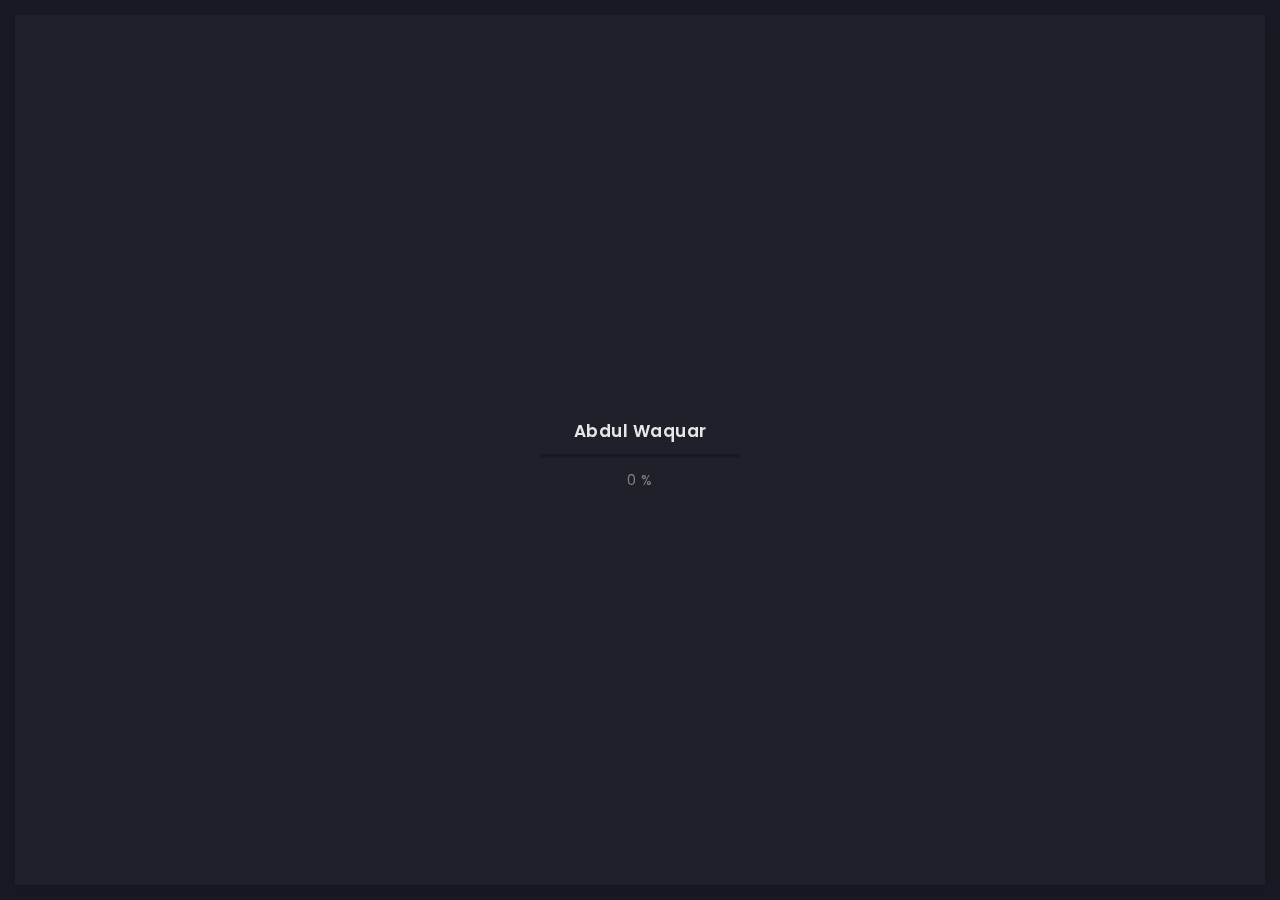
==== commit 06b6626c: "s" ====
--- a/blog-2-col.html
+++ b/blog-2-col.html
@@ -72,7 +72,7 @@
               <!-- name -->
               <h5 class="art-name mb-10"><a href="/home.html">Abdul Waquar</a></h5>
               <!-- post -->
-              <div class="art-sm-text">Front-end Deweloper <br>Ui/UX Designer, </div>
+              <div class="art-sm-text">Full Stack Deweloper</div>
             </div>
             <!-- info bar header end -->
 
@@ -85,11 +85,11 @@
                 <ul>
                   <!-- country -->
                   <li>
-                    <h6>Residence:</h6><span>Canada</span>
+                    <h6>Residence:</h6><span>India</span>
                   </li>
                   <!-- city -->
                   <li>
-                    <h6>City:</h6><span>Toronto</span>
+                    <h6>City:</h6><span>Siliguri</span>
                   </li>
                   <!-- age -->
                   <li>
@@ -747,7 +747,7 @@
       <!-- preloader content -->
       <div class="art-preloader-content">
         <!-- title -->
-        <h4>Artur Carter</h4>
+        <h4>Abdul Waquar</h4>
         <!-- progressbar -->
         <div id="preloader" class="art-preloader-load"></div>
       </div>
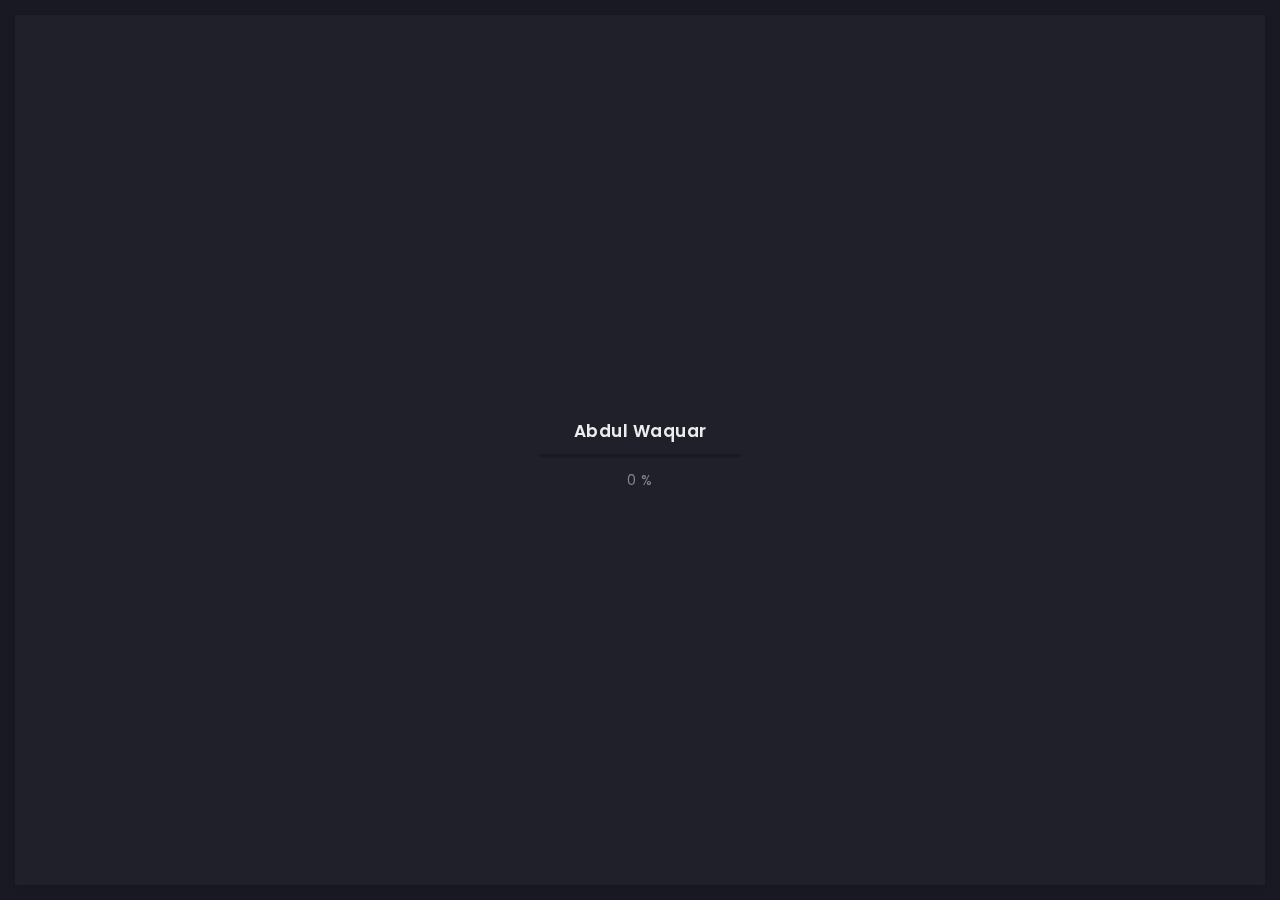
==== commit de2ac642: "ds" ====
--- a/blog-2-col.html
+++ b/blog-2-col.html
@@ -239,7 +239,7 @@
               <div class="art-links-frame p-15-15">
 
                 <!-- download cv button -->
-                <a href="files/cv.txt" class="art-link" download>Download cv <i class="fas fa-download"></i></a>
+                <a href="files/resume.pdf" class="art-link" download>Download Resume <i class="fas fa-download"></i></a>
 
               </div>
               <!-- links frame end -->
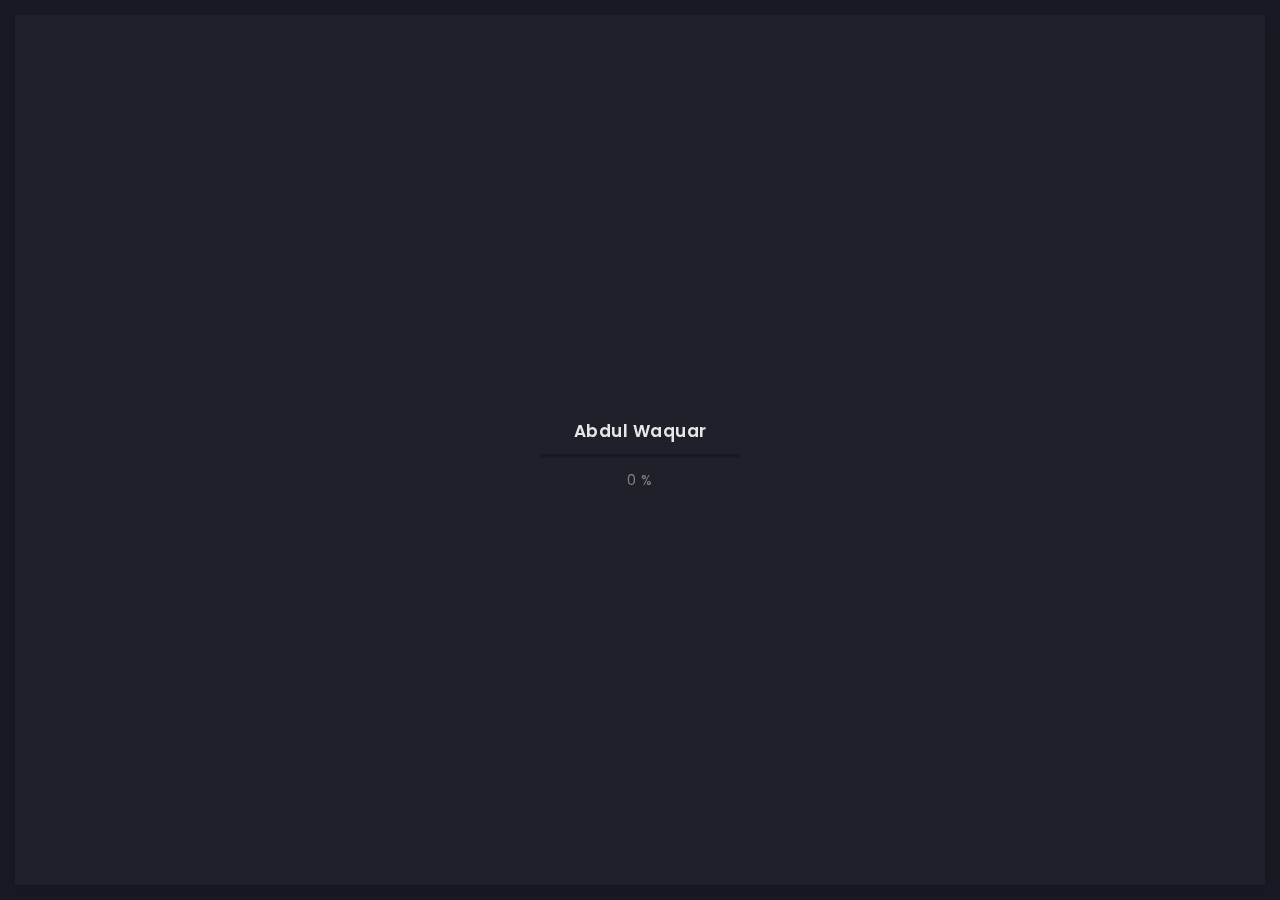
==== commit 786a38f9: "s" ====
--- a/blog-2-col.html
+++ b/blog-2-col.html
@@ -239,7 +239,7 @@
               <div class="art-links-frame p-15-15">
 
                 <!-- download cv button -->
-                <a href="files/resume.pdf" class="art-link" download>Download Resume <i class="fas fa-download"></i></a>
+                <a href="files/aw_resume.pdf" class="art-link" download>Download Resume <i class="fas fa-download"></i></a>
 
               </div>
               <!-- links frame end -->
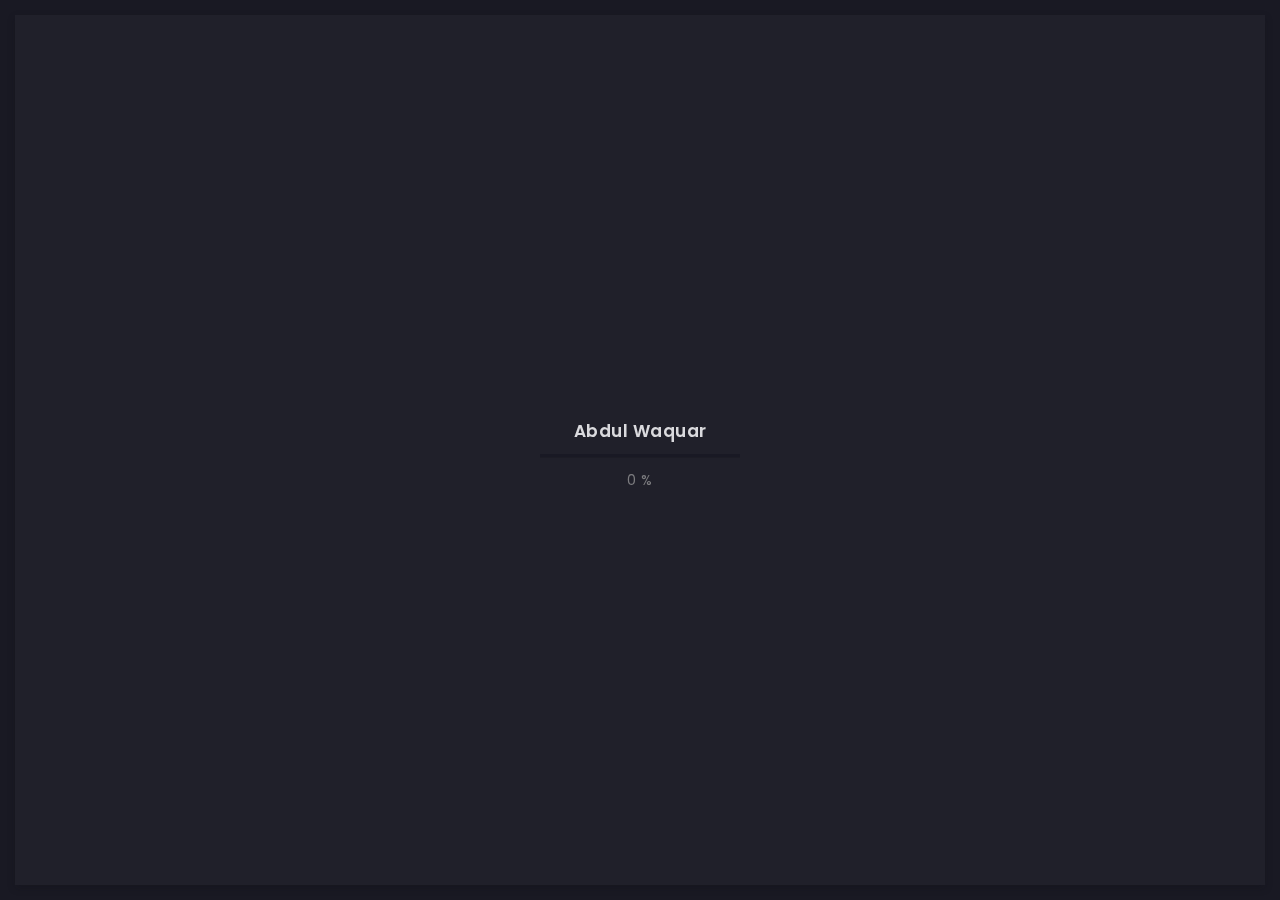
==== commit 68b1d7ba: "dsf" ====
--- a/blog-2-col.html
+++ b/blog-2-col.html
@@ -70,7 +70,7 @@
               </div>
               <!-- avatar end -->
               <!-- name -->
-              <h5 class="art-name mb-10"><a href="/home.html">Abdul Waquar</a></h5>
+              <h5 class="art-name mb-10"><a href="/index.html">Abdul Waquar</a></h5>
               <!-- post -->
               <div class="art-sm-text">Full Stack Deweloper</div>
             </div>
--- a/css/style.css
+++ b/css/style.css
@@ -1033,9 +1033,11 @@
 }
 .art-info-bar .art-header .art-avatar .art-lamp-light .art-available-lamp:after {
   position: relative;
-  content: 'I am available for freelance hire';
+  content: '  ';
+  /* I am available for freelance hire */
   width: 115px;
-  display: block;
+  /* display: block; */
+  display: none;
   padding: 5px 10px;
   top: -10px;
   left: 28px;
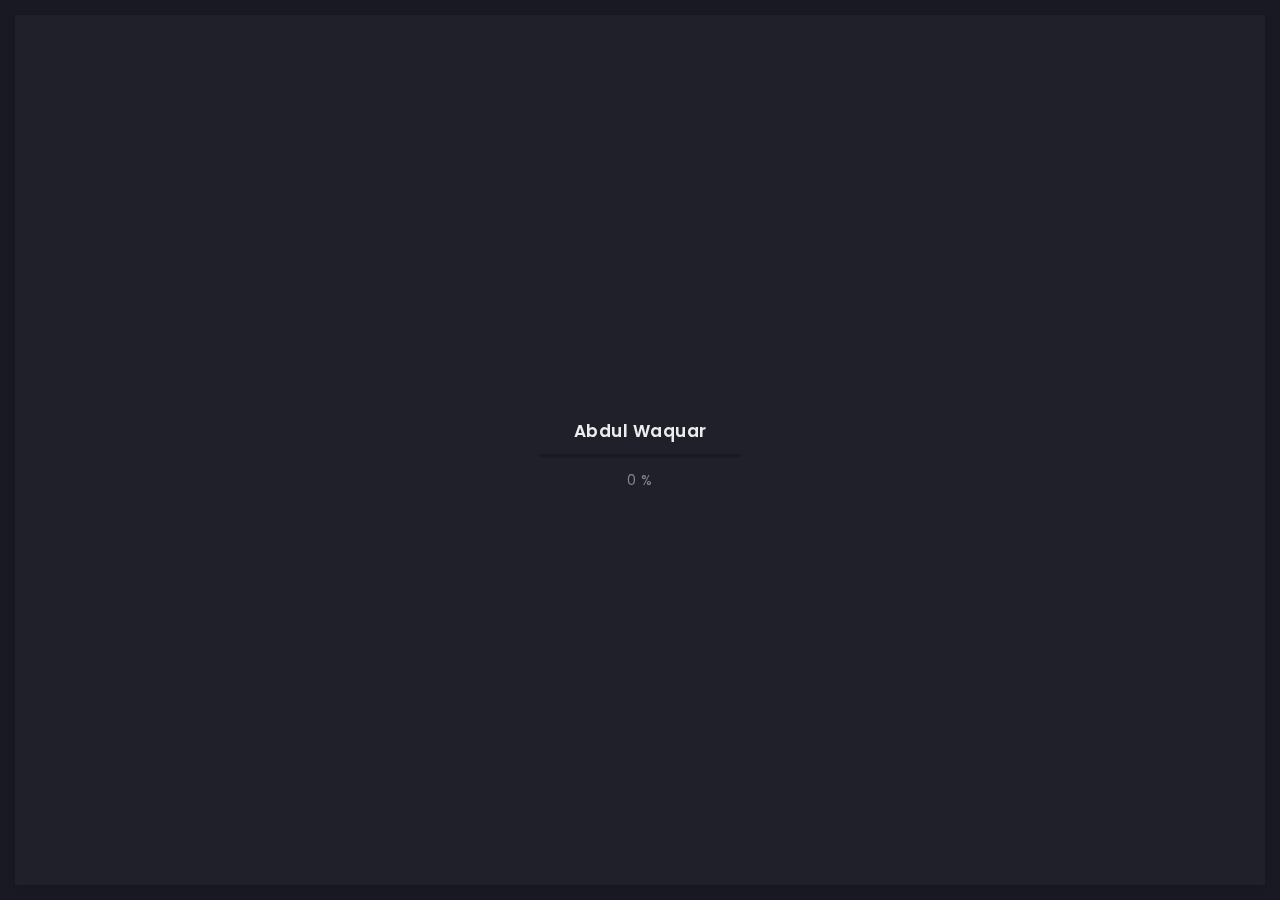
==== commit dd1f9a2e: "s" ====
--- a/blog-2-col.html
+++ b/blog-2-col.html
@@ -70,7 +70,7 @@
               </div>
               <!-- avatar end -->
               <!-- name -->
-              <h5 class="art-name mb-10"><a href="/index.html">Abdul Waquar</a></h5>
+              <h5 class="art-name mb-10"><a href="./index.html">Abdul Waquar</a></h5>
               <!-- post -->
               <div class="art-sm-text">Full Stack Deweloper</div>
             </div>
@@ -317,7 +317,7 @@
                     <!-- blog post card -->
                     <div class="art-a art-blog-card">
                       <!-- post cover -->
-                      <a href="/blog-post.html" class="art-port-cover">
+                      <a href="./blog-post.html" class="art-port-cover">
                         <!-- img -->
                         <img src="img/blog/1.jpg" alt="blog post">
                       </a>
@@ -325,13 +325,13 @@
                       <!-- post description -->
                       <div class="art-post-description">
                         <!-- title -->
-                        <a href="/blog-post.html">
+                        <a href="./blog-post.html">
                           <h5 class="mb-15">Blog post title</h5>
                         </a>
                         <!-- text -->
                         <div class="mb-15">Lorem ipsum dolor sit amet, consectetur adipisicing elit. Amet!</div>
                         <!-- link -->
-                        <a href="/blog-post.html" class="art-link art-color-link art-w-chevron">Read more</a>
+                        <a href="./blog-post.html" class="art-link art-color-link art-w-chevron">Read more</a>
                       </div>
                       <!-- post description end -->
                     </div>
@@ -345,7 +345,7 @@
                     <!-- blog post card -->
                     <div class="art-a art-blog-card">
                       <!-- post cover -->
-                      <a href="/blog-post.html" class="art-port-cover">
+                      <a href="./blog-post.html" class="art-port-cover">
                         <!-- img -->
                         <img src="img/blog/2.jpg" alt="blog post">
                       </a>
@@ -353,13 +353,13 @@
                       <!-- post description -->
                       <div class="art-post-description">
                         <!-- title -->
-                        <a href="/blog-post.html">
+                        <a href="./blog-post.html">
                           <h5 class="mb-15">Blog post title</h5>
                         </a>
                         <!-- text -->
                         <div class="mb-15">Lorem ipsum dolor sit amet, consectetur adipisicing elit. Amet!</div>
                         <!-- link -->
-                        <a href="/blog-post.html" class="art-link art-color-link art-w-chevron">Read more</a>
+                        <a href="./blog-post.html" class="art-link art-color-link art-w-chevron">Read more</a>
                       </div>
                       <!-- post description end -->
                     </div>
@@ -373,7 +373,7 @@
                     <!-- blog post card -->
                     <div class="art-a art-blog-card">
                       <!-- post cover -->
-                      <a href="/blog-post.html" class="art-port-cover">
+                      <a href="./blog-post.html" class="art-port-cover">
                         <!-- img -->
                         <img src="img/blog/3.jpg" alt="blog post">
                       </a>
@@ -381,13 +381,13 @@
                       <!-- post description -->
                       <div class="art-post-description">
                         <!-- title -->
-                        <a href="/blog-post.html">
+                        <a href="./blog-post.html">
                           <h5 class="mb-15">Blog post title</h5>
                         </a>
                         <!-- text -->
                         <div class="mb-15">Lorem ipsum dolor sit amet, consectetur adipisicing elit. Amet!</div>
                         <!-- link -->
-                        <a href="/blog-post.html" class="art-link art-color-link art-w-chevron">Read more</a>
+                        <a href="./blog-post.html" class="art-link art-color-link art-w-chevron">Read more</a>
                       </div>
                       <!-- post description end -->
                     </div>
@@ -402,7 +402,7 @@
                     <!-- blog post card -->
                     <div class="art-a art-blog-card">
                       <!-- post cover -->
-                      <a href="/blog-post.html" class="art-port-cover">
+                      <a href="./blog-post.html" class="art-port-cover">
                         <!-- img -->
                         <img src="img/blog/4.jpg" alt="blog post">
                       </a>
@@ -410,13 +410,13 @@
                       <!-- post description -->
                       <div class="art-post-description">
                         <!-- title -->
-                        <a href="/blog-post.html">
+                        <a href="./blog-post.html">
                           <h5 class="mb-15">Blog post title</h5>
                         </a>
                         <!-- text -->
                         <div class="mb-15">Lorem ipsum dolor sit amet, consectetur adipisicing elit. Amet!</div>
                         <!-- link -->
-                        <a href="/blog-post.html" class="art-link art-color-link art-w-chevron">Read more</a>
+                        <a href="./blog-post.html" class="art-link art-color-link art-w-chevron">Read more</a>
                       </div>
                       <!-- post description end -->
                     </div>
@@ -430,7 +430,7 @@
                     <!-- blog post card -->
                     <div class="art-a art-blog-card">
                       <!-- post cover -->
-                      <a href="/blog-post.html" class="art-port-cover">
+                      <a href="./blog-post.html" class="art-port-cover">
                         <!-- img -->
                         <img src="img/blog/5.jpg" alt="blog post">
                       </a>
@@ -438,13 +438,13 @@
                       <!-- post description -->
                       <div class="art-post-description">
                         <!-- title -->
-                        <a href="/blog-post.html">
+                        <a href="./blog-post.html">
                           <h5 class="mb-15">Blog post title</h5>
                         </a>
                         <!-- text -->
                         <div class="mb-15">Lorem ipsum dolor sit amet, consectetur adipisicing elit. Amet!</div>
                         <!-- link -->
-                        <a href="/blog-post.html" class="art-link art-color-link art-w-chevron">Read more</a>
+                        <a href="./blog-post.html" class="art-link art-color-link art-w-chevron">Read more</a>
                       </div>
                       <!-- post description end -->
                     </div>
@@ -458,7 +458,7 @@
                     <!-- blog post card -->
                     <div class="art-a art-blog-card">
                       <!-- post cover -->
-                      <a href="/blog-post.html" class="art-port-cover">
+                      <a href="./blog-post.html" class="art-port-cover">
                         <!-- img -->
                         <img src="img/blog/6.jpg" alt="blog post">
                       </a>
@@ -466,13 +466,13 @@
                       <!-- post description -->
                       <div class="art-post-description">
                         <!-- title -->
-                        <a href="/blog-post.html">
+                        <a href="./blog-post.html">
                           <h5 class="mb-15">Blog post title</h5>
                         </a>
                         <!-- text -->
                         <div class="mb-15">Lorem ipsum dolor sit amet, consectetur adipisicing elit. Amet!</div>
                         <!-- link -->
-                        <a href="/blog-post.html" class="art-link art-color-link art-w-chevron">Read more</a>
+                        <a href="./blog-post.html" class="art-link art-color-link art-w-chevron">Read more</a>
                       </div>
                       <!-- post description end -->
                     </div>
@@ -487,7 +487,7 @@
                     <!-- blog post card -->
                     <div class="art-a art-blog-card">
                       <!-- post cover -->
-                      <a href="/blog-post.html" class="art-port-cover">
+                      <a href="./blog-post.html" class="art-port-cover">
                         <!-- img -->
                         <img src="img/blog/7.jpg" alt="blog post">
                       </a>
@@ -495,13 +495,13 @@
                       <!-- post description -->
                       <div class="art-post-description">
                         <!-- title -->
-                        <a href="/blog-post.html">
+                        <a href="./blog-post.html">
                           <h5 class="mb-15">Blog post title</h5>
                         </a>
                         <!-- text -->
                         <div class="mb-15">Lorem ipsum dolor sit amet, consectetur adipisicing elit. Amet!</div>
                         <!-- link -->
-                        <a href="/blog-post.html" class="art-link art-color-link art-w-chevron">Read more</a>
+                        <a href="./blog-post.html" class="art-link art-color-link art-w-chevron">Read more</a>
                       </div>
                       <!-- post description end -->
                     </div>
@@ -515,7 +515,7 @@
                     <!-- blog post card -->
                     <div class="art-a art-blog-card">
                       <!-- post cover -->
-                      <a href="/blog-post.html" class="art-port-cover">
+                      <a href="./blog-post.html" class="art-port-cover">
                         <!-- img -->
                         <img src="img/blog/8.jpg" alt="blog post">
                       </a>
@@ -523,13 +523,13 @@
                       <!-- post description -->
                       <div class="art-post-description">
                         <!-- title -->
-                        <a href="/blog-post.html">
+                        <a href="./blog-post.html">
                           <h5 class="mb-15">Blog post title</h5>
                         </a>
                         <!-- text -->
                         <div class="mb-15">Lorem ipsum dolor sit amet, consectetur adipisicing elit. Amet!</div>
                         <!-- link -->
-                        <a href="/blog-post.html" class="art-link art-color-link art-w-chevron">Read more</a>
+                        <a href="./blog-post.html" class="art-link art-color-link art-w-chevron">Read more</a>
                       </div>
                       <!-- post description end -->
                     </div>
@@ -556,16 +556,16 @@
                     <!-- pagination -->
                     <div class="art-a art-pagination">
                       <!-- button -->
-                      <a href="/blog-3-col.html" class="art-link art-color-link art-w-chevron art-left-link"><span>Previous page</span></a>
+                      <a href="./blog-3-col.html" class="art-link art-color-link art-w-chevron art-left-link"><span>Previous page</span></a>
                       <div class="art-pagination-center art-m-hidden">
-                        <a href="/blog-3-col.html"></a>
-                        <a href="/blog-3-col.html">1</a>
-                        <a class="art-active-pag" href="/blog-2-col.html">2</a>
-                        <a href="/blog-3-col.html">3</a>
-                        <a href="/blog-3-col.html">...</a>
+                        <a href="./blog-3-col.html"></a>
+                        <a href="./blog-3-col.html">1</a>
+                        <a class="art-active-pag" href="./blog-2-col.html">2</a>
+                        <a href="./blog-3-col.html">3</a>
+                        <a href="./blog-3-col.html">...</a>
                       </div>
                       <!-- button -->
-                      <a href="/blog-3-col.html" class="art-link art-color-link art-w-chevron"><span>Next page</span></a>
+                      <a href="./blog-3-col.html" class="art-link art-color-link art-w-chevron"><span>Next page</span></a>
                     </div>
                     <!-- pagination end -->
 
@@ -672,42 +672,42 @@
                 <!-- menu list -->
                 <ul class="main-menu">
                   <!-- menu item -->
-                  <li class="menu-item"><a href="/home.html">Home</a></li>
+                  <li class="menu-item"><a href="./home.html">Home</a></li>
                   <!-- menu item -->
                   <li class="menu-item menu-item-has-children">
                     <a href="#.">Portfolio</a>
                     <!-- sub menu -->
                     <ul class="sub-menu">
                       <!-- lvl 2 nav link -->
-                      <li class="menu-item"><a href="/portfolio-2-col.html">2 column</a></li>
-                      <!-- lvl 2 nav link -->
-                      <li class="menu-item"><a href="/portfolio-3-col.html">3 column</a></li>
-                      <!-- lvl 2 nav link -->
-                      <li class="menu-item"><a href="/portfolio-2-col-masonry.html">2 column masonry</a></li>
-                      <!-- lvl 2 nav link -->
-                      <li class="menu-item"><a href="/portfolio-3-col-masonry.html">3 column masonry</a></li>
-                      <!-- lvl 2 nav link -->
-                      <li class="menu-item"><a href="/portfolio-single.html">Single project</a></li>
-                      <!-- lvl 2 nav link -->
-                      <li class="menu-item"><a href="/portfolio-single-2.html">Single project 2</a></li>
+                      <li class="menu-item"><a href="./portfolio-2-col.html">2 column</a></li>
+                      <!-- lvl 2 nav link -->
+                      <li class="menu-item"><a href="./portfolio-3-col.html">3 column</a></li>
+                      <!-- lvl 2 nav link -->
+                      <li class="menu-item"><a href="./portfolio-2-col-masonry.html">2 column masonry</a></li>
+                      <!-- lvl 2 nav link -->
+                      <li class="menu-item"><a href="./portfolio-3-col-masonry.html">3 column masonry</a></li>
+                      <!-- lvl 2 nav link -->
+                      <li class="menu-item"><a href="./portfolio-single.html">Single project</a></li>
+                      <!-- lvl 2 nav link -->
+                      <li class="menu-item"><a href="./portfolio-single-2.html">Single project 2</a></li>
                     </ul>
                     <!-- sub menu end -->
                   </li>
                   <!-- menu item -->
-                  <li class="menu-item"><a href="/history.html">History</a></li>
+                  <li class="menu-item"><a href="./history.html">History</a></li>
                   <!-- menu item -->
-                  <li class="menu-item"><a href="/contact.html">Contact</a></li>
+                  <li class="menu-item"><a href="./contact.html">Contact</a></li>
                   <!-- menu item -->
                   <li class="menu-item menu-item-has-children current-menu-item">
                     <a href="#.">Blog</a>
                     <!-- sub menu -->
                     <ul class="sub-menu">
                       <!-- lvl 2 nav link -->
-                      <li class="menu-item"><a href="/blog-2-col.html">2 column</a></li>
-                      <!-- lvl 2 nav link -->
-                      <li class="menu-item"><a href="/blog-3-col.html">3 column</a></li>
-                      <!-- lvl 2 nav link -->
-                      <li class="menu-item"><a href="/blog-post.html">Publication</a></li>
+                      <li class="menu-item"><a href="./blog-2-col.html">2 column</a></li>
+                      <!-- lvl 2 nav link -->
+                      <li class="menu-item"><a href="./blog-3-col.html">3 column</a></li>
+                      <!-- lvl 2 nav link -->
+                      <li class="menu-item"><a href="./blog-post.html">Publication</a></li>
                     </ul>
                     <!-- sub menu end -->
                   </li>
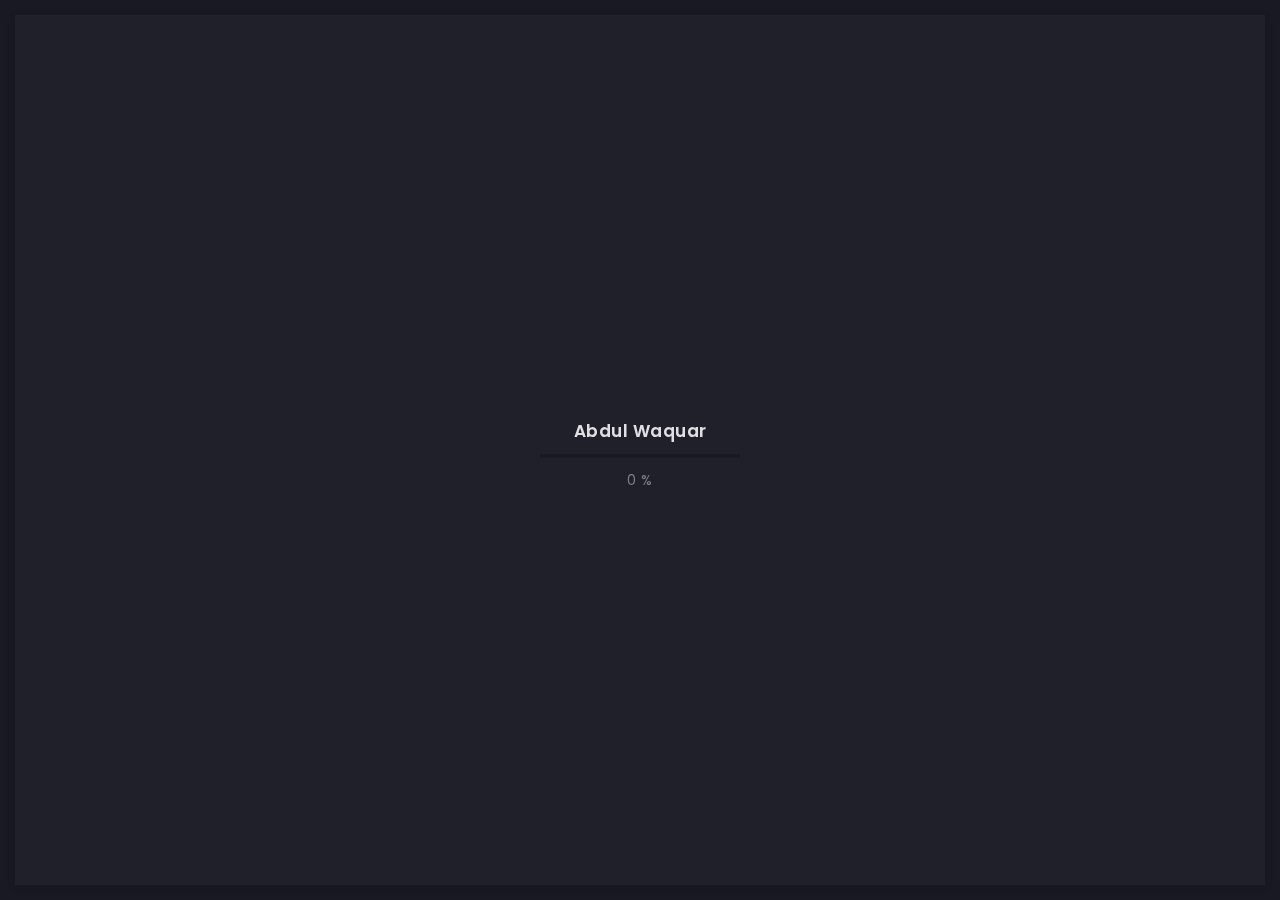
==== commit 75f2a281: "ds" ====
--- a/blog-2-col.html
+++ b/blog-2-col.html
@@ -672,7 +672,7 @@
                 <!-- menu list -->
                 <ul class="main-menu">
                   <!-- menu item -->
-                  <li class="menu-item"><a href="./home.html">Home</a></li>
+                  <li class="menu-item"><a href="./index.html">Home</a></li>
                   <!-- menu item -->
                   <li class="menu-item menu-item-has-children">
                     <a href="#.">Portfolio</a>
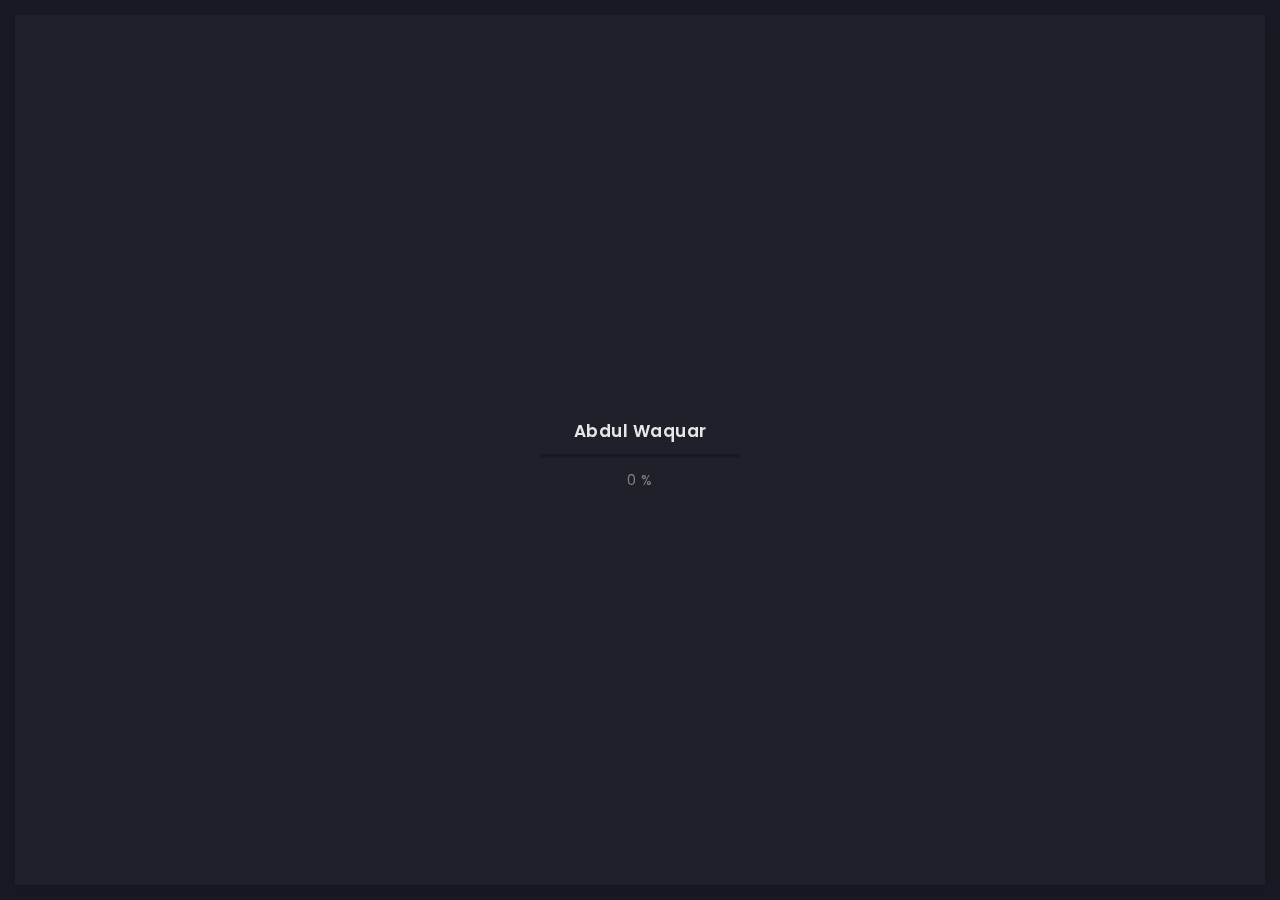
==== commit 8b75771f: "fd" ====
--- a/blog-2-col.html
+++ b/blog-2-col.html
@@ -109,7 +109,7 @@
                 <div class="art-lang-skills-item">
                   <div id="circleprog1" class="art-cirkle-progress"></div>
                   <!-- title -->
-                  <h6>French</h6>
+                  <h6>English</h6>
                 </div>
                 <!-- skill end -->
 
@@ -117,7 +117,7 @@
                 <div class="art-lang-skills-item">
                   <div id="circleprog2" class="art-cirkle-progress"></div>
                   <!-- title -->
-                  <h6>English</h6>
+                  <h6>Hindi</h6>
                 </div>
                 <!-- skill end -->
 
@@ -125,7 +125,7 @@
                 <div class="art-lang-skills-item">
                   <div id="circleprog3" class="art-cirkle-progress"></div>
                   <!-- title -->
-                  <h6>Spanish</h6>
+                  <h6>Bengali</h6>
                 </div>
                 <!-- skill end -->
 
